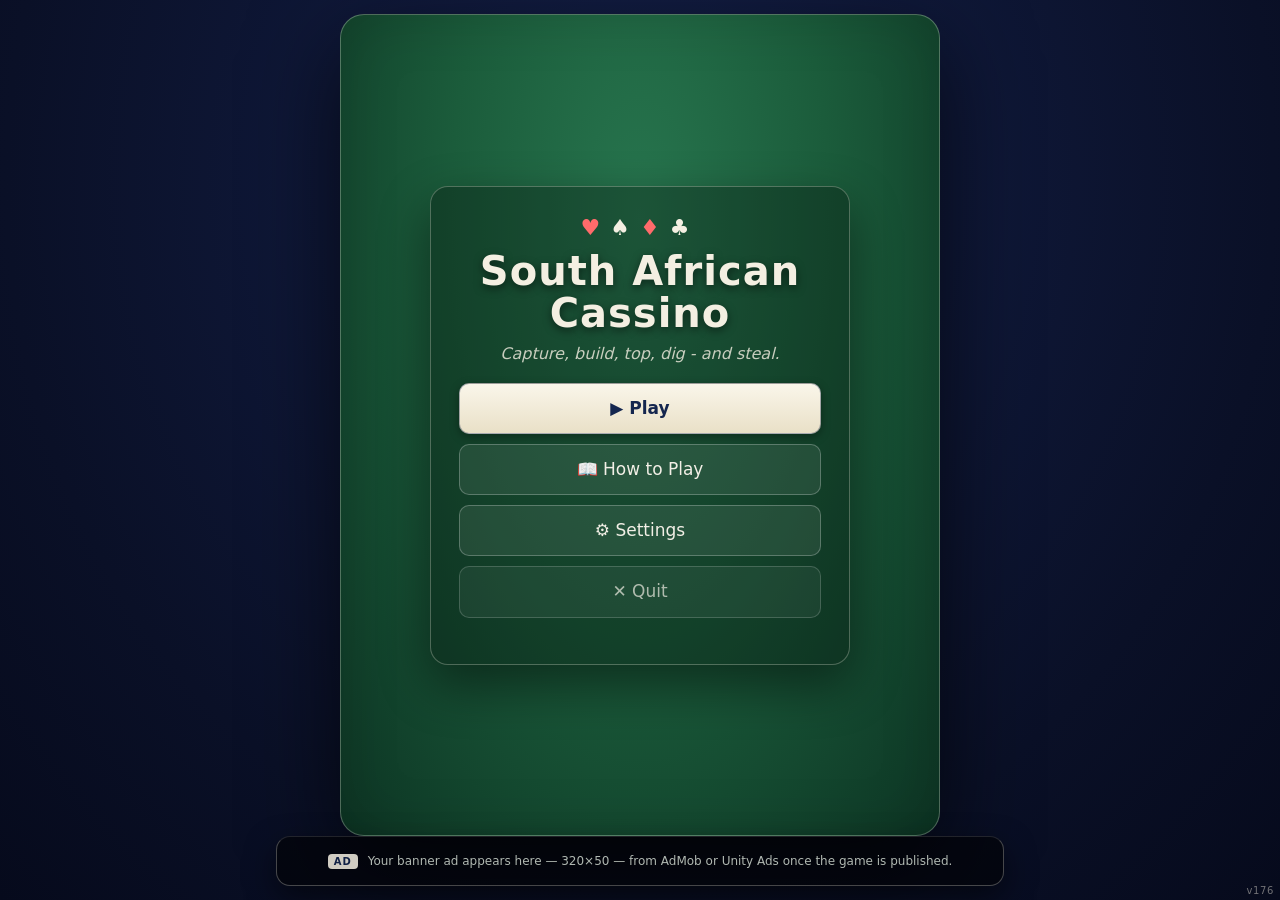
==== index.html @ ce6677c7 "v176: the grid takes its width (the owner's why answered honestly) - the grid was ALREADY horizontal" ====
<!DOCTYPE html>
<html lang="en">
<head>
<meta charset="utf-8">
<meta name="viewport" content="width=device-width, initial-scale=1, viewport-fit=cover">
<title>South African Cassino</title>
<link rel="stylesheet" href="css/style.css?v=176">
</head>
<body>

<!-- ================= MAIN MENU ================= -->
<section id="screen-menu" class="screen menu-screen">
  <div class="menu-card">
    <div class="menu-suits"><span class="red">♥</span><span>♠</span><span class="red">♦</span><span>♣</span></div>
    <h1>South African<br>Cassino</h1>
    <p class="tagline">Capture, build, top, dig - and steal.</p>
    <button id="btn-play" class="btn primary big">▶ Play</button>
    <button id="btn-how" class="btn big">📖 How to Play</button>
    <button id="btn-settings-menu" class="btn big">⚙ Settings</button>
    <button id="btn-quit" class="btn big subtle">✕ Quit</button>
    <div id="session-tally" class="session-tally"></div>
  </div>
</section>

<!-- ================= SETUP ================= -->
<section id="screen-setup" class="screen hidden setup-screen">
  <div class="menu-card">
    <h2>New game</h2>
    <h3>Game mode</h3>
    <div id="mode-row" class="choice-row">
      <button class="choice" data-mode="tutorial">Tutorial<br><small>learn with a coach</small></button>
      <button class="choice" data-mode="competitive">Competitive<br><small>you vs the AI</small></button>
    </div>
    <h3>How many players?</h3>
    <div id="player-count" class="choice-row">
      <button class="choice" data-n="2">2 players<br><small>you vs Sipho</small></button>
      <button class="choice" data-n="3">3 players<br><small>you vs Sipho &amp; Thandi</small></button>
      <button class="choice" data-n="4">4 players<br><small>pairs: you + Thandi vs Sipho + Naledi</small></button>
    </div>
    <p id="setup-preview" class="setup-preview"></p>
    <div class="btn-row">
      <button id="btn-setup-back" class="btn secondary">← Back</button>
      <button id="btn-start" class="btn primary">Deal cards</button>
    </div>
  </div>
</section>

<!-- ================= HOW TO PLAY ================= -->
<section id="screen-how" class="screen hidden how-screen">
  <div class="how-card">
    <h2>How to Play</h2>
    <p><b>The deck:</b> 40 cards — Aces count 1, number cards count face value. No Jacks, Queens or Kings.</p>
    <p><b>The goal:</b> capture cards, then win the scoring categories at the end. 11 points are in play for 2 players and for the 4-player pairs game; 7 points for 3 singles. <b>The four-hand game is always played in pairs</b> — opposite players are partners.</p>
    <p><b>The turn:</b> a turn is a series of moves and only ends when you press <b>End Turn</b>. Exactly <b>one move per turn may use a card from your hand</b> — digs, folds and scaffold foundings use no hand card and may come before or after it. You cannot end the turn before your hand card has been played.</p>
    <ul>
      <li><b>Capture</b> — take <b>one set</b> of discard-area cards whose values sum exactly to your card — or take a <b>build</b> with a card of exactly its value. A build is never part of a sum: a 7-build falls only to a 7, never to a 10 padded with table cards. The game takes exactly what you highlighted — nothing more.</li>
      <li><b>Build</b> — play a hand card onto discard-area cards and declare the total. The build registers to its owner (who must hold a card of that value) and stands in their area. No two live builds share a value, and each player holds one build (in pairs, briefly two — the second only via Shiya, and one must be captured before that turn ends).</li>
      <li><b>Top / Augment</b> — grow your own side's build without changing its value: top it with an equal card, or fold table cards in. A hand card never enters an opponent's build. Once augmented, a build's value locks forever.</li>
      <li><b>Preg</b> — raise an <b>opponent's</b> unaugmented build with a <b>hand card alone</b> (never your own build, never a partner's, never with table cards). If the new value is free the build becomes yours; if your own side already holds that value live, the enemy build folds into it and it locks; if your partner virtually owns the value, the build restarts as his.</li>
      <li><b>Scaffold</b> — found a stack from table cards alone, of a value you hold. It is <b>not</b> a build: it stands in the discard area, registered to nobody, and must be <b>captured</b> (with your held value) or <b>topped into a live build</b> before the turn ends. A base card of the value folds beneath automatically; founding with an opponent's pile top requires that base.</li>
      <li><b>Discard</b> — drop a card into the discard area. While any build is live, cards of its value may NOT be discarded — capture, top, or keep them. In the two-hand game's first round, a player with a live build cannot discard at all.</li>
      <li><b>Shiya</b> (pairs only) — when your partner captures and you hold the matching value, you may call "leave it": the captured set becomes a <b>live build registered to you</b>, standing in your build area.</li>
    </ul>
    <p><b>End of the game:</b> when the stock and all hands are empty, the last player who captured sweeps any leftover table cards. Then score:</p>
    <ul class="score-list">
      <li>Most cards — 2 pts &nbsp;·&nbsp; Most spades — 2 pts <small>(2-player / partnership games only)</small></li>
      <li>2 of Spades (“spy two”) — 1 pt &nbsp;·&nbsp; 10 of Diamonds (“mummy”) — 2 pts &nbsp;·&nbsp; each Ace — 1 pt</li>
    </ul>
    <p>Ties in a “most” category score nothing for anyone; a tied game is a shared win.</p>
    <button id="btn-how-back" class="btn secondary">← Back</button>
  </div>
</section>

<!-- ================= GAME ================= -->
<section id="screen-game" class="screen hidden game-screen">
  <div id="control-bar">
    <span id="score-box" title="points captured — you · them">0 · 0</span>
    <span id="round-label">1st Round</span>
    <button id="btn-hint" class="cbtn hidden" title="hint — watch an ad (tutorial only)">
      <svg viewBox="0 0 24 24"><path d="M12 3a6 6 0 0 1 6 6c0 2.2-1.2 3.6-2.4 4.6-.9.8-1.6 1.4-1.6 2.4h-4c0-1-.7-1.6-1.6-2.4C7.2 12.6 6 11.2 6 9a6 6 0 0 1 6-6z"/><path d="M10 19h4M10.5 21.5h3"/></svg>
    </button>
    <button id="btn-min-info" class="cbtn" title="info area — show / hide">
      <svg viewBox="0 0 24 24"><circle cx="12" cy="12" r="9"/><path d="M12 11v5"/><path d="M12 7.6v.4"/></svg>
    </button>
    <button id="btn-log" class="cbtn" title="game log">
      <svg viewBox="0 0 24 24"><path d="M6 3h12v13l-2-1.5-2 1.5-2-1.5-2 1.5-2-1.5-2 1.5z"/><path d="M9 7h6M9 10h6"/></svg>
    </button>
    <button id="btn-speed" class="cbtn" title="AI speed">
      <svg viewBox="0 0 24 24"><path d="M13 2L5 13h5l-1 9 8-11h-5z"/></svg>
    </button>
    <button id="btn-home" class="cbtn" title="main menu">
      <svg viewBox="0 0 24 24"><path d="M5 21V4a1 1 0 0 1 1-1h9a1 1 0 0 1 1 1v17"/><path d="M3 21h16"/><path d="M12 12h8M17 9l3 3-3 3"/></svg>
    </button>
  </div>
  <!-- THE FULL-HEIGHT RAILS (owner 2026-09-18): on the wide table the blue info
       panels stand outside the play area, top to bottom — Sipho's rail left,
       mine right, each carrying that player's areas at their end of the table -->
  <div id="rail-l" class="side-rail"></div>
  <div id="rail-r" class="side-rail"></div>
  <div id="opp-zone"></div>
  <div id="table-middle">
    <div id="opp-side"></div>
    <div id="discard-grid-wrap">
      <div id="table-cards"></div>
    </div>
    <div id="my-side"></div>
    <!-- floating, translucent — overlaps the discard area, never shifts layout -->
    <div id="action-panel"></div>
  </div>
  <div id="bottom-row">
    <div id="opp-corner-bl" class="hidden"></div>
    <div class="namebar me" id="my-bar"><span id="turn-text"></span><span class="nb-emblem">♠</span><span id="my-name">YOU</span><span class="nb-emblem">♠</span><span class="nb-order">1</span></div>
  </div>
  <!-- (owner 2026-09-21) THE INFO AREA — outside the ribbon, its own strip:
       the turn message and the prompts live here, folded from the top-right
       button (three-hands screen) -->
  <div id="info-strip" class="hidden"><span id="info-turn"></span><span id="info-hints"></span></div>
  <div id="my-row"><div id="my-hand"></div></div>
  <aside id="log-panel">
    <div class="log-head">
      <h3>Game log</h3>
      <button id="btn-log-close" title="close the log">✕</button>
    </div>
    <div id="log-entries"></div>
  </aside>
</section>

<!-- ================= SHIYA MODAL ================= -->
<div id="modal-shiya" class="modal hidden">
  <div class="modal-card">
    <h2>🤝 Call Shiya?</h2>
    <p id="shiya-text"></p>
    <div class="btn-row">
      <button id="btn-shiya-skip" class="btn secondary">Let it stand</button>
      <button id="btn-shiya-call" class="btn primary">Call SHIYA — leave it to me</button>
    </div>
    <div class="shiya-countdown" id="shiya-countdown"></div>
  </div>
</div>

<!-- ================= SHIYA OFFER (partner built) ================= -->
<div id="modal-shiya-offer" class="modal hidden">
  <div class="modal-card">
    <h2 id="shiya-offer-title">Shiya?</h2>
    <p id="shiya-offer-text"></p>
    <div class="btn-row">
      <button id="btn-shiya-offer-no" class="btn secondary">Not now</button>
      <button id="btn-shiya-offer-yes" class="btn primary">Call SHIYA</button>
    </div>
  </div>
</div>

<!-- ================= ALERT (legality notices / special cases) ================= -->
<div id="modal-alert" class="modal hidden">
  <div class="modal-card">
    <h2 id="alert-title"></h2>
    <p id="alert-text"></p>
    <div class="btn-row">
      <button id="btn-alert-ok" class="btn primary">OK</button>
    </div>
  </div>
</div>

<!-- ================= RESULTS MODAL ================= -->
<div id="modal-results" class="modal hidden">
  <div class="modal-card results-sheet">
    <div id="results-body"></div>
    <div class="sheet-actions">
      <button id="btn-results-menu" class="btn secondary">Main menu</button>
      <button id="btn-again" class="btn primary">Play again &rarr;</button>
    </div>
  </div>
</div>

<!-- ================= SETTINGS MODAL ================= -->
<div id="modal-settings" class="modal hidden">
  <div class="modal-card">
    <h2>Settings</h2>
    <div class="settings-grid">
      <button id="snd-toggle" class="btn default">Sound: ON</button>
      <button id="confirm-toggle" class="btn default">Moves: Direct (tap to play)</button>
      <label>AI speed
        <select id="speed-select">
          <option value="400">Fast</option>
          <option value="900" selected>Normal</option>
          <option value="1600">Relaxed</option>
        </select>
      </label>
      <button id="btn-remove-ads" class="btn accent">Remove ads — $2.99 (one-time)</button>
      <button id="btn-reset-session" class="btn subtle">Reset session tally</button>
    </div>
    <div class="my-sounds-row">
      <div class="my-sounds-label">My table voice (✓ = your recording plays):</div>
      <div id="my-sounds" class="my-sounds-list"></div>
      <div class="voice-port-row">
        <button id="btn-voice-save" class="btn subtle">Save my sounds to a file</button>
        <button id="btn-voice-load" class="btn subtle">Load my sounds from a file</button>
        <input type="file" id="voice-file" accept=".json,application/json" hidden>
      </div>
    </div>
    <div class="btn-row">
      <button id="btn-settings-close" class="btn primary">Done</button>
    </div>
  </div>
</div>

<!-- ================= BANNER AD ================= -->
<div id="banner-ad"><div id="banner-ad-slot"></div></div>

<div id="toast"></div>

<script>
/* Surface any script error on screen instead of failing silently. */
window.addEventListener('error', function (e) {
  var t = document.getElementById('toast');
  if (t) {
    t.textContent = '⚠ ' + (e.message || 'script error') + ' @ ' +
      (e.filename || '').split('/').pop() + ':' + e.lineno;
    t.classList.add('show');
  }
  document.title = 'ERR: ' + (e.message || 'script error');
  window.__LAST_ERROR__ = { message: e.message, filename: e.filename, lineno: e.lineno, stack: e.error && e.error.stack };
});
window.addEventListener('unhandledrejection', function (e) {
  var t = document.getElementById('toast');
  if (t) { t.textContent = '⚠ ' + ((e.reason && e.reason.message) || 'async error'); t.classList.add('show'); }
  document.title = 'ERR: ' + ((e.reason && e.reason.message) || 'async rejection');
});
</script>

<script src="js/cards.js?v=176"></script>
<script src="js/rules.js?v=176"></script>
<script src="js/ai.js?v=176"></script>
<script src="js/ads.js?v=176"></script>
<script src="js/audio.js?v=176"></script>
<script src="js/ui.js?v=176"></script>
<script>UI.init();</script>
</body>
</html>
---- css/style.css ----
/* style.css — portrait "phone table" layout, real-deck cards, green felt.
   TWO-HAND game: the approved mockup layout — full-width player bars,
   fanned hands at the screen edges, area slots exactly card-sized beside
   message zones, a 4-column discard grid, the ad strip at the foot.
   Palette: the Motorcycle card back — navy surfaces, ivory text and
   keylines, royal blue for the active player's banner.
   THREE/FOUR hands keep the corner layouts until their redesign. */

:root {
  --card-w: 76px;      /* overwritten by the fit-to-hand computation at deal time */
  --card-w-sm: calc(var(--card-w) * 0.62);
  --col: 600px;        /* portrait column width — cards size themselves to fit */
  --felt: radial-gradient(ellipse at 50% 25%, #27754e 0%, #1b5c3b 45%, #0d3524 100%);
  --frame-line: rgba(244,239,226,.28);
  --ivory: #f4efe2; --ivory-dim: rgba(244,239,226,.4);
  --navy: #0d1d44; --royal: #21489e; --royal-deep: #16357c;
}

* { box-sizing: border-box; margin: 0; padding: 0; -webkit-tap-highlight-color: transparent; }
html, body { height: 100%; }
body {
  font-family: "Segoe UI", system-ui, -apple-system, Roboto, sans-serif;
  color: var(--ivory);
  background: radial-gradient(ellipse at 50% 20%, #14204a 0%, #0a1027 70%, #060a1c 100%);
  min-height: 100dvh;
  display: flex; flex-direction: column; align-items: center;
  overflow: hidden;
}
.hidden { display: none !important; }
button { font-family: inherit; cursor: pointer; }
small { opacity: .75; }

/* ============ portrait column ============ */
.screen {
  width: 100%; max-width: var(--col);
  flex: 1; display: flex; flex-direction: column;
}
/* the game screen always carries the felt — the body behind is navy */
#screen-game { background: var(--felt); }
.menu-screen, .setup-screen, .how-screen {
  align-items: center; justify-content: center;
  padding: 16px; overflow-y: auto;
}
/* phone frame on wide screens */
@media (min-width: 640px) {
  body { padding: 14px 0; }
  .screen {
    border-radius: 24px;
    border: 1px solid var(--frame-line);
    background: var(--felt);
    box-shadow: 0 30px 90px rgba(0,0,0,.65), inset 0 0 60px rgba(0,0,0,.15);
    max-height: calc(100dvh - 28px);
  }
  #banner-ad {
    border-radius: 14px; border: 1px solid var(--frame-line);
    /* the standard 728 leaderboard (owner 2026-09-18): the wide table's area
       follows the ad's width — the bigger banner gives the cards their room */
    max-width: 728px;
    box-shadow: 0 12px 30px rgba(0,0,0,.5);
  }
}

/* ============ buttons ============ */
.btn {
  border: 1px solid rgba(255,255,255,.25);
  background: rgba(255,255,255,.08);
  color: #f2efe6;
  padding: 10px 16px; border-radius: 10px;
  font-size: 15px; line-height: 1.25;
  transition: transform .08s ease, background .15s ease, box-shadow .15s ease;
  text-align: center;
}
.btn:hover { background: rgba(255,255,255,.16); }
.btn:active { transform: scale(.97); }
.btn.primary {
  background: linear-gradient(180deg, #faf6ea, #e9e0c7);
  border-color: rgba(13,29,68,.35); color: #14264f; font-weight: 700;
  box-shadow: 0 3px 10px rgba(0,0,0,.35);
}
.btn.primary:hover { background: linear-gradient(180deg, #fffdf4, #efe8d2); }
.btn.danger { background: rgba(160, 40, 40, .45); border-color: rgba(255,120,120,.5); }
.btn.accent { background: rgba(33,72,158,.28); border-color: rgba(244,239,226,.55); }
.btn.secondary { background: transparent; }
.btn.subtle { opacity: .7; }
.btn.small { padding: 6px 10px; font-size: 12px; border-radius: 8px; font-weight: 800; }

/* my table voice — the personal recordings status in Settings */
.my-sounds-row { margin-top: 12px; padding-top: 10px; border-top: 1px solid rgba(244,239,226,.2); }
.my-sounds-label { font-size: 11px; opacity: .7; margin-bottom: 6px; }
.my-sounds-list { display: flex; flex-wrap: wrap; gap: 5px; }
.my-sounds-list span { font-size: 11px; padding: 3px 8px; border-radius: 8px;
  background: rgba(255,255,255,.07); color: #f4efe2; }
.my-sounds-list span.snd-mine { background: rgba(60,180,100,.22); color: #9fe8b5; font-weight: 700; }
.my-sounds-list span.snd-ship { opacity: .55; }
/* the voice bridge: SAVE the recordings to a file on one device, LOAD them
   on the other — the two screens then speak with the same voice */
.voice-port-row { display: flex; gap: 8px; margin-top: 8px; }
.voice-port-row .btn { flex: 1; padding: 9px 6px; font-size: .78rem; }
.btn.big { font-size: 17px; padding: 14px 18px; width: 100%; }
.btn.hint-chip {
  background: rgba(244,239,226,.12); border-color: var(--ivory); color: var(--ivory);
  font-size: 14px; text-align: left;
}
.btn-row { display: flex; gap: 10px; margin-top: 18px; }
.btn-row .btn { flex: 1; }

/* ============ menu / setup / how ============ */
.menu-card {
  width: min(420px, 94vw);
  background: rgba(0,0,0,.28);
  border: 1px solid var(--frame-line);
  border-radius: 18px; padding: 28px;
  display: flex; flex-direction: column; gap: 10px;
  box-shadow: 0 20px 50px rgba(0,0,0,.45);
  text-align: center;
}
.menu-suits { font-size: 22px; letter-spacing: 10px; }
.menu-suits .red { color: #ff6b6b; }
.menu-card h1 { font-size: clamp(28px, 7vw, 40px); line-height: 1.05; letter-spacing: 1px; text-shadow: 0 3px 8px rgba(0,0,0,.5); }
.tagline { opacity: .8; margin-bottom: 10px; font-style: italic; }
.session-tally { margin-top: 8px; font-size: 13px; opacity: .75; }

.setup-screen h3 { margin: 8px 0; font-size: 15px; opacity: .85; }
.choice-row { display: flex; gap: 8px; }
.choice-row .choice {
  flex: 1; padding: 12px 8px; border-radius: 12px;
  background: rgba(255,255,255,.06); border: 2px solid rgba(255,255,255,.15);
  color: inherit; font-size: 15px; line-height: 1.3;
}
.choice-row .choice small { display: block; font-size: 11.5px; }
.choice-row .choice.on {
  border-color: var(--ivory); background: rgba(33,72,158,.3);
  box-shadow: 0 0 0 3px rgba(33,72,158,.25);
}
.setup-preview { margin-top: 14px; font-size: 14px; opacity: .85; line-height: 1.45; }

.how-card {
  width: min(680px, 94vw); background: rgba(0,0,0,.28);
  border: 1px solid var(--frame-line); border-radius: 18px;
  padding: 24px; line-height: 1.55; overflow-y: auto;
  box-shadow: 0 20px 50px rgba(0,0,0,.45);
}
.how-card h2 { margin-bottom: 10px; }
.how-card p { margin: 10px 0; }
.how-card ul { margin: 6px 0 6px 22px; }
.how-card li { margin: 6px 0; }
.score-list li { list-style: none; margin-left: -18px; }

/* ============ cards ============ */
/* The card is its own size container, so corner + pip text scales with the
   card in cqw units (1cqw = 1% of card width) whatever size it renders at. */
.card {
  position: relative; width: var(--card-w); aspect-ratio: 5 / 7;
  container-type: inline-size;
  background: linear-gradient(160deg, #faf6ea 0%, #efe6cf 100%);
  border-radius: 0; color: #16181d;   /* proper rectangles (owner's ruling) */
  box-shadow: 0 2px 7px rgba(0,0,0,.4), inset 0 0 0 1px rgba(0,0,0,.1), inset 0 0 0 3px rgba(13,29,68,.14);
  font-family: Georgia, "Times New Roman", serif;
  user-select: none; flex: 0 0 auto;
  transition: transform .15s ease, box-shadow .15s ease, opacity .15s ease, filter .15s;
}
.card.red { color: #c2232a; }
.card .corner {
  position: absolute; font-size: 15px; font-size: 20cqw; font-weight: 700;   /* numbering a quarter larger (owner's ask) */
  line-height: 1.02; text-align: center;
  display: flex; flex-direction: column; align-items: center;
}
.card .corner .s { font-size: .82em; }
.card .corner.tl { top: 4cqw; left: 4cqw; }
.card .corner.br { bottom: 4cqw; right: 4cqw; transform: rotate(180deg); }
.card .pips { position: absolute; inset: 10% 20%; }
.card .pip {
  position: absolute; transform: translate(-50%, -50%);
  font-size: 19cqw; line-height: 1;
}
.card .pip.flip { transform: translate(-50%, -50%) rotate(180deg); }
.card .pip.ace { font-size: 42cqw; }
.card.small { width: var(--card-w-sm); }
.card.back {
  border: 2px solid #f4efe2;
  background:
    repeating-linear-gradient(45deg, rgba(244,239,226,.17) 0 1px, transparent 1px 5.5px),
    repeating-linear-gradient(-45deg, rgba(244,239,226,.17) 0 1px, transparent 1px 5.5px),
    linear-gradient(180deg, #21489e, #16357c);
  box-shadow: 0 2px 7px rgba(0,0,0,.45), inset 0 0 0 2px #16357c, inset 0 0 0 3.5px #f4efe2, inset 0 0 0 9px #16357c;
}
/* the central medallion: line-art motorcycle, wings, wordmark (injected by ui.js) */
.card.back .embl {
  position: absolute; inset: 15% 9% 12%;
  background: rgba(13,29,68,.88);
  border: 1.2px solid rgba(244,239,226,.85); border-radius: 9px;
  box-shadow: inset 0 0 0 3px rgba(13,29,68,.88), inset 0 0 0 4px rgba(244,239,226,.5);
  display: flex; align-items: center; justify-content: center;
}
.card.back .embl svg { width: 92%; height: auto; display: block; }
.card.dim { opacity: .45; filter: saturate(.6); }
.card.selected { transform: translateY(-14px) scale(1.06); box-shadow: 0 0 0 3px var(--ivory), 0 8px 18px rgba(0,0,0,.45); }
.card.highlight { box-shadow: 0 0 0 3px rgba(244,239,226,.9), 0 3px 10px rgba(0,0,0,.4); }
.card.preview { transform: translateY(-8px); box-shadow: 0 0 0 3px #7fd4ff, 0 6px 14px rgba(0,0,0,.4); }
/* low graphics: transitions trimmed to a short transform only */
.card { transition: transform .12s ease; }
@keyframes pop-in { from { transform: scale(1.25); opacity: .4; } to { transform: scale(1); opacity: 1; } }
.area-box.highlight { border-color: var(--ivory); }

/* ============ game screen (600×800 canvas · Ivory & Gold) ============ */
.game-screen { padding: 0; gap: 0; overflow: hidden; }

/* --- control bar (top) --- */
#control-bar {
  display: flex; align-items: center; gap: 8px;
  background: rgba(10,16,42,.92); padding: 6px 10px;
  border-bottom: 1px solid rgba(244,239,226,.35);
  flex: 0 0 auto;
}
#score-box {
  background: radial-gradient(circle at 35% 30%, #fbf8ee, #efe8d2 70%, #ddd2b2);
  color: #14264f; font-weight: 800; font-size: 13.5px;
  border: 1.5px solid rgba(13,29,68,.45); border-radius: 999px;
  padding: 4px 13px; min-width: 58px; text-align: center; box-shadow: 0 1px 4px rgba(0,0,0,.45);
}
#round-label { flex: 1; font-size: 13px; color: var(--ivory); letter-spacing: 1.5px; text-transform: uppercase; font-weight: 700; }
.cbtn {
  width: 34px; height: 34px; display: flex; align-items: center; justify-content: center;
  background: rgba(244,239,226,.07); border: 1px solid var(--ivory-dim);
  border-radius: 8px; color: var(--ivory); cursor: pointer;
  transition: background .15s ease, transform .08s ease;
}
.cbtn:hover { background: rgba(244,239,226,.2); }
.cbtn:active { transform: scale(.94); }
.cbtn svg { width: 17px; height: 17px; fill: none; stroke: currentColor; stroke-width: 2.1; stroke-linecap: round; stroke-linejoin: round; }

/* --- opponent zone --- */
#opp-zone { display: flex; flex-direction: column; gap: 4px; padding: 8px 12px 2px; }
#opp-fan {
  display: flex; justify-content: center; align-items: center;
  min-height: calc(var(--card-w) * 1.4);
}
#opp-fan .card { margin-left: calc(var(--card-w) * -0.6667); }
#opp-fan .card:first-child { margin-left: 0; }

/* --- name banners: navy; ROYAL BLUE while it is that player's turn --- */
.namebar {
  position: relative;
  display: flex; justify-content: center; align-items: center; gap: 7px;
  background: linear-gradient(180deg, rgba(16,26,58,.94), rgba(9,15,38,.94));
  border-radius: 10px; padding: 6px 14px;
  font-family: 'Segoe UI', system-ui, sans-serif;
  font-size: 12px; font-weight: 800; letter-spacing: 2.5px; text-transform: uppercase;
  border: 1px solid rgba(244,239,226,.35);
  transition: background .25s ease;
}
.nb-emblem { color: var(--ivory); font-size: 10px; opacity: .9; }
.namebar small { font-weight: 400; letter-spacing: .5px; text-transform: none; opacity: .75; }
.namebar.active {
  background: linear-gradient(180deg, #2a54b0, #16357c);
  border-color: rgba(244,239,226,.5);
  box-shadow: inset 0 0 0 1.5px rgba(244,239,226,.4);
}
.namebar.stealable { box-shadow: 0 0 0 2px rgba(255,150,150,.9); }
#turn-text {
  position: absolute; right: 10px; top: 50%; transform: translateY(-50%);
  font-size: 11.5px; font-weight: 600; letter-spacing: .3px; text-transform: none; opacity: .85;
}

/* --- player areas: capture pile + build boxes, card-sized, unlabeled --- */
.area-row { display: flex; align-items: flex-end; gap: 8px; }
.opp-areas { justify-content: flex-start; padding: 3px 0 2px; }
.area-box {
  position: relative;
  display: flex; align-items: center; justify-content: center;
  width: calc(var(--card-w) + 12px);
  min-height: calc(var(--card-w) * 1.4 + 12px);
  border: 1.5px dashed rgba(244,239,226,.3); border-radius: 0; padding: 5px;
  background: rgba(0,0,0,.16);
}
.area-box.has-build { border-style: solid; border-color: rgba(244,239,226,.75); background: rgba(0,0,0,.28); }
.area-box.preview { border-color: #7fd4ff; box-shadow: 0 0 10px rgba(127,212,255,.3); }
.area-box.highlight { border-color: var(--ivory); }   /* low graphics: no pop animation */
.bz-cards { display: flex; align-items: flex-end; }
.bz-cards .card { margin-left: calc(var(--card-w) * -0.55); position: relative; }
.bz-cards .card:first-child { margin-left: 0; }
.build-val {
  position: absolute; top: -8px; right: -8px; z-index: 2;
  width: 23px; height: 23px; border-radius: 50%;
  background: linear-gradient(180deg, #fbf8ee, #ddd2b2);
  color: #14264f; font-size: 13px; font-weight: 800;
  display: flex; align-items: center; justify-content: center;
  border: 1.5px solid rgba(13,29,68,.45);
  box-shadow: 0 1px 4px rgba(0,0,0,.5); font-family: 'Segoe UI', sans-serif;
}
.build-lock { position: absolute; bottom: -7px; right: -7px; z-index: 2; font-size: 12px; }
.pile-top { display: flex; align-items: flex-end; gap: 5px; }
.pile-count { font-size: 12px; opacity: .85; padding-bottom: 3px; }
/* tutorial pile statistics — an ivory tag overlaying the slot's foot */
.pile-stats {
  position: absolute; left: 0; right: 0; bottom: 2px; z-index: 3;
  width: 100%; text-align: center; pointer-events: none;
  font-size: 9px; font-weight: 600; color: var(--ivory);
  background: rgba(9,15,38,.78); border-radius: 4px; padding: 1px 0;
  font-family: 'Segoe UI', sans-serif; letter-spacing: .3px;
}

/* --- middle band: discard grid flanked by the players area columns --- */
#table-middle {
  flex: 1; display: flex; align-items: stretch; justify-content: center; gap: 8px;
  padding: 6px 10px; min-height: 90px;
}
#opp-side, #my-side {
  display: flex; flex-direction: column; justify-content: center; align-items: center; gap: 8px;
  width: calc(var(--card-w) + 24px); flex: 0 0 auto;
}
.area-row.vertical { flex-direction: column; align-items: stretch; gap: 8px; flex: 1; justify-content: space-evenly; }
.area-row.vertical .area-box { flex: 1; }
.area-row.vertical.active .area-box { border-color: rgba(244,239,226,.8); }

/* --- discard area: shaded cell grid, no label --- */
#discard-grid-wrap {
  display: flex; flex-direction: column; align-items: center; justify-content: center;
  overflow: hidden;
}
#table-cards {
  display: grid; grid-template-columns: repeat(3, var(--card-w)); gap: 7px;
  justify-content: center;
}
.grid-cell {
  width: var(--card-w); aspect-ratio: 5 / 7;
  border: 1.5px solid rgba(244,239,226,.16); border-radius: 0;   /* cards and their slots share the rectangle */
  background: rgba(0,0,0,.09);
}

.plates-row { display: flex; justify-content: space-between; gap: 10px; padding: 8px 12px 2px; }
.plates-row .namebar { max-width: 46%; }
.nb-order {
  min-width: 21px; height: 21px; padding: 0 4px; margin-left: 4px;
  display: inline-flex; align-items: center; justify-content: center;
  background: linear-gradient(180deg, #fbf8ee, #ddd2b2); color: #14264f;
  border: 1.5px solid rgba(13,29,68,.45); border-radius: 999px;
  font-family: 'Segoe UI', sans-serif; font-size: 11.5px; font-weight: 800;
}
.area-row.vertical.keep-top { justify-content: flex-start; }
.area-row.vertical.keep-top .area-box { flex: 0 0 auto; }
.area-row.vertical.keep-bottom { justify-content: flex-end; margin-top: auto; }
.area-row.vertical.keep-bottom .area-box { flex: 0 0 auto; }

/* --- action strip: a floating pill over the discard area — the board
       beneath stays visible and the layout never shifts. Low graphics:
       no blur, no glow — flat colour only (kind to low-end phones) --- */
#table-middle { position: relative; }
#action-panel {
  position: absolute; left: 50%; bottom: 6px; transform: translateX(-50%);
  display: flex; flex-wrap: wrap; gap: 7px; justify-content: center; align-items: center;
  max-width: 96%; padding: 6px 12px; margin: 0; min-height: 0;
  background: rgba(9,15,38,.85); border: 1px solid rgba(244,239,226,.4); border-radius: 14px;
  pointer-events: none; z-index: 20;
}
#action-panel:empty { display: none; }
#action-panel .btn, #action-panel .panel-hint { pointer-events: auto; }
.panel-hint { font-size: 13.5px; opacity: .92; padding: 5px 4px; }
.panel-hint.coach { font-style: italic; color: var(--ivory); }
.panel-hint.rule-note { color: var(--ivory); font-style: italic; }
#action-panel .btn { max-width: 100%; font-size: 13.5px; padding: 8px 12px; }

/* the live confirmation strip: words only */
.confirm-head {
  font-family: 'Segoe UI', system-ui, sans-serif; font-size: 16.5px; font-weight: 800; color: var(--ivory);
  letter-spacing: .5px; padding: 2px 4px;
}
.confirm-row { display: flex; gap: 7px; align-items: center; }

/* the neglect claim (owner's law 2026-09-18): a quiet amber entry among the
   choices — never an alert, it waits to be tapped */
.btn.claim-btn {
  background: rgba(176, 122, 28, .32);
  border-color: rgba(240, 200, 120, .55);
}
.btn.claim-btn:hover { background: rgba(196, 144, 44, .45); }
#bar-acts.multi { flex-wrap: wrap; justify-content: flex-end; }
#bar-acts .btn.claim-btn { color: #f7e3b2; }

/* --- my areas (right) + my bar + overlapping hand --- */
#my-areas {
  display: flex; justify-content: flex-end; align-items: flex-end; gap: 8px;
  padding: 4px 12px 2px;
}
.shiya-chip {
  display: flex; align-items: center; gap: 6px;
  font-size: 12px; color: var(--ivory); cursor: pointer;
  background: rgba(33,72,158,.25); border: 1px solid rgba(244,239,226,.5);
  padding: 5px 10px; border-radius: 16px; margin-right: auto;
}
.shiya-chip input { accent-color: #2a54b0; }
#my-areas .area-row { justify-content: flex-end; }

#my-row {
  display: flex; align-items: flex-end;
  padding: 10px 12px 10px; background: rgba(9,15,38,.5);
  border-top: 1px solid rgba(244,239,226,.2);
  border-radius: 0 0 24px 24px;
}
#my-hand {
  display: flex; align-items: flex-end; justify-content: center; flex: 1;
  flex-wrap: nowrap; overflow: visible; padding: 6px 0 0;
  min-height: calc(var(--card-w) * 1.4 + 16px);
}
#my-hand .card { margin-left: calc(var(--card-w) * -0.6667); }
#my-hand .card:first-child { margin-left: 0; }
.card.in-hand { cursor: pointer; }
/* the lift exists only while the turn is LIVE — on touch screens a tap fires
   a sticky hover, and a liftable card reads as selectable during the
   opponent's turn (owner's ruling: nothing selectable before your ribbon lights) */
#screen-game.turn-live .card.in-hand:hover { transform: translateY(-10px); z-index: 30; }
.card.in-hand.selected { transform: translateY(-16px) scale(1.05); z-index: 31; }
.card.in-hand.dim { opacity: .55; }

/* --- three hands: horizontal areas under the banners, pile at the far edge --- */
.opp-corner.left { align-items: flex-start; }
.opp-corner.right { align-items: flex-end; }
.opp-corner .area-row { padding-top: 3px; }
.area-row.mirror { flex-direction: row-reverse; }
.area-row.active .area-box { border-color: rgba(244,239,226,.8); }
#table-cards.cols-4 { grid-template-columns: repeat(4, var(--card-w)); }

/* --- four hands: four corners, anticlockwise (Thandi TL · Sipho TR · Naledi BL · me BR) --- */
.corner-row { display: flex; gap: 10px; padding: 8px 12px 2px; }
#opp-zone.mode-4 { padding: 0; }
.opp-corner {
  flex: 1; display: flex; flex-direction: column; align-items: center; gap: 4px; min-width: 0;
}
.opp-corner .namebar { max-width: 100%; }
.opp-corner.partner .namebar { border-color: rgba(244,239,226,.9); }

/* bottom strip: Naledi's plate + mini fan left, my name bar right */
#bottom-row { display: flex; align-items: center; gap: 10px; padding: 2px 12px 0; }
#bottom-row #my-bar { flex: 1; }
#opp-corner-bl { flex: 0 0 auto; }
.bl-block { display: flex; align-items: center; gap: 8px; }
.bl-block .namebar { padding: 4px 10px; font-size: 12px; letter-spacing: 2px; gap: 7px; }

/* corner triangles frame the discard grid: pile on the corner, builds along the edges */
#table-middle.mode-4 > #opp-side,
#table-middle.mode-4 > #my-side { width: auto; flex: 0 0 auto; }
.band { display: flex; flex-direction: column; justify-content: space-between; align-items: center; gap: 8px; height: 100%; }
.trio {
  display: grid;
  grid-template-columns: repeat(2, minmax(0, 1fr));
  grid-template-rows: repeat(2, auto);
  gap: 5px;
}
.trio.active .area-box { border-color: rgba(244,239,226,.8); }
.trio.stealable .pile-box { box-shadow: 0 0 0 2px rgba(255,150,150,.9); }
/* the trios use small cards so two bands + the grid fit side by side */
.mode-4 .area-box { --card-w: var(--area-card, 48px); padding: 4px; border-radius: 0; }
.mode-4 .area-box .build-val { width: 19px; height: 19px; font-size: 11px; top: -7px; right: -7px; }
.mode-4 .area-box .build-lock { font-size: 10px; }
.mode-4 .area-box .pile-count { font-size: 10.5px; }
.band .shiya-chip { margin: 0 auto; }

/* --- select-then-confirm play: highlights + droppable slots --- */
#table-cards .card { cursor: pointer; }
/* a selected table card stays dead-centre in its slot — only the ivory ring
   marks it, never a positional shift */
.card.sel-table {
  box-shadow: 0 0 0 4px rgba(244,239,226,.95), 0 3px 10px rgba(0,0,0,.4);
}
/* ---------------- the dealing ceremony ---------------- */
/* the deck of face-down cards at the table's middle while the hand is dealt */
#table-middle { position: relative; }
#deal-deck {
  position: absolute; left: 50%; top: 38%; z-index: 40;
  pointer-events: none;
}
#deal-deck .card {
  position: absolute;
  transform: translate(calc(-50% + var(--i) * 1.5px), calc(-50% - var(--i) * 1.2px));
}
/* a card sliding out of the deck into the hand, face down */
.card.deal-in { animation: dealIn .3s ease-out both; }
@keyframes dealIn {
  from { transform: translateY(-32vh) rotate(5deg) scale(.94); opacity: 0; }
  to   { transform: none; opacity: 1; }
}
/* THE TWO-HANDS CEREMONY (owner 2026-09-19): each dealt card is a flyer
   launched from the deck to its landing back (my hand or his fan); the
   backs wait invisible until their card arrives, then settle in. The deck
   itself flies out to the second player's edge (round one) and back in
   from it (round two) — inline transforms drive those flights */
#screen-game { position: relative; }
.card.deal-wait { opacity: 0; }
.card.deal-land { animation: dealLand .22s ease-out both; }
@keyframes dealLand {
  from { opacity: 0; transform: scale(1.1); }
  to   { opacity: 1; transform: none; }
}
.deal-fly {
  position: absolute; z-index: 60; pointer-events: none;
  transition: transform .38s cubic-bezier(.25,.7,.3,1); will-change: transform;
}
/* the turn: the hand flips face up, one card after another */
.card.flip-in { animation: flipIn .24s ease-out both; }
@keyframes flipIn {
  from { transform: rotateY(88deg); }
  to   { transform: none; }
}
/* the correction window: a just-discarded card still live in its slot —
   quietly marked, tappable, waiting to be used (owner's law 2026-09-12) */
.card.correctable {
  box-shadow: 0 0 0 3px rgba(255, 214, 130, .85), 0 3px 10px rgba(0,0,0,.4);
}
.card.correctable.selected {
  transform: translateY(-14px) scale(1.06);
  box-shadow: 0 0 0 3px rgba(255, 214, 130, 1), 0 8px 18px rgba(0,0,0,.45);
}
.build-box.selected, .pile-box.selected {
  border-color: var(--ivory);
  box-shadow: 0 0 0 2px rgba(244,239,226,.7);
}
/* ---------------- the motion layer ---------------- */
/* the corridor the flying cards travel through — above the board,
   never catching a tap */
#fly-layer { position: fixed; inset: 0; pointer-events: none; z-index: 95; }
#fly-layer .card { transition: none; }
/* the version marker — tiny, cornered, on every screen */
#ver-badge {
  position: fixed; right: 6px; bottom: 4px; z-index: 70;
  font-size: 10px; letter-spacing: .06em; opacity: .45;
  pointer-events: none; color: var(--ivory);
}
/* ---------------- the results sheet: the versus ledger ---------------- */
/* one side left, the other right, the category names down the middle —
   every line reads as yours vs theirs; gold marks who earned the row */
#modal-results { align-items: stretch; justify-content: stretch; padding: 0; }
#modal-results .modal-card.results-sheet {
  display: flex; flex-direction: column;
  width: 100%; max-width: 520px;
  height: 100vh; height: 100dvh; max-height: 100dvh;
  margin: 0; padding: 0; border-radius: 0; overflow: hidden;
  animation: sheetUp .3s ease-out;
}
@keyframes sheetUp { from { transform: translateY(6%); opacity: .4; } to { transform: none; opacity: 1; } }
#results-body { flex: 1; overflow-y: auto; padding: 12px 14px 4px; }
.sheet-actions {
  display: flex; gap: 10px; padding: 9px 14px calc(9px + env(safe-area-inset-bottom));
  border-top: 1px solid rgba(244,239,226,.14); background: rgba(10,16,30,.55);
}
.sheet-actions .btn { flex: 1; padding: 11px 8px; font-size: .95rem; }
.verdict { text-align: center; padding: 0 0 10px; }
.verdict-title {
  font-size: clamp(1.2rem, 5.5vw, 1.6rem); font-weight: 700;
  letter-spacing: .12em; text-transform: uppercase;
}
.verdict.win .verdict-title { color: #ffd682; }
.verdict.lose .verdict-title { color: #9fb0cc; }
.verdict.tie .verdict-title { color: var(--ivory); }
.verdict-score {
  font-size: clamp(1.9rem, 9.5vw, 2.6rem); font-weight: 800;
  line-height: 1; color: var(--ivory);
}
.verdict-score small { font-size: .55em; opacity: .6; padding: 0 .12em; }
.verdict-session { margin-top: 3px; font-size: .78rem; opacity: .72; }
.versus {
  border: 1px solid rgba(244,239,226,.16); border-radius: 10px;
  padding: 6px 10px 8px; background: rgba(244,239,226,.04);
}
.vs-head {
  display: grid; grid-template-columns: 1fr auto 1fr; align-items: center;
  gap: 6px; padding: 4px 0 8px; border-bottom: 1px solid rgba(244,239,226,.18);
}
.vs-side { text-align: center; min-width: 0; }
/* COLOUR-CODED RESULTS (owner 2026-09-18): my side blue, his crimson — the
   head badges and the table's columns carry their side, on every screen */
.vs-side.vs-me {
  background: linear-gradient(180deg, rgba(42,84,176,.38), rgba(16,26,58,.38));
  border: 1px solid rgba(58,102,196,.55);
  border-radius: 10px; padding: 5px 8px;
}
.vs-side.vs-opp {
  background: linear-gradient(180deg, rgba(156,37,41,.34), rgba(87,14,18,.38));
  border: 1px solid rgba(176,42,47,.55);
  border-radius: 10px; padding: 5px 8px;
}
.vs-table td.col-me { background: rgba(16,26,58,.26); }
.vs-table td.col-opp { background: rgba(87,14,18,.22); }
.vs-table tr.total td.col-me { background: rgba(16,26,58,.42); }
.vs-table tr.total td.col-opp { background: rgba(87,14,18,.36); }
/* (owner 2026-09-19, refined same day) THE LANDSCAPE RESULTS (PC): the
   ledger's FORMAT NEVER CHANGES — only the card sheds its 520px phone cap
   on the wide felt, so the same classic sheet reads wide, not tall */
#modal-results .modal-card.results-sheet.land-sheet { width: min(92vw, 860px); max-width: none; }
.vs-side:not(.winner) { opacity: .78; }
.vs-name {
  display: block; font-size: .88rem; font-weight: 700;
  letter-spacing: .04em; text-transform: uppercase;
  white-space: nowrap; overflow: hidden; text-overflow: ellipsis;
}
.vs-side.winner .vs-name, .vs-side.winner .vs-total { color: #ffd682; }
.vs-total { font-size: 1.7rem; font-weight: 800; line-height: 1.1; color: var(--ivory); }
.vs-mid {
  font-size: .72rem; font-weight: 700; opacity: .5;
  text-transform: uppercase; letter-spacing: .1em;
}
/* one true table (owner-approved preview 2026-09-15): shared columns,
   straight lines, centred text */
table.vs-table {
  width: 100%; border-collapse: collapse;
  background: rgba(244,239,226,.04);
  border: 1px solid rgba(244,239,226,.22);
}
table.vs-table td, table.vs-table th {
  text-align: center; padding: 3px 10px;
  border: 1px solid rgba(244,239,226,.14); white-space: nowrap;
}
.t-pts { font-size: 1.02rem; font-weight: 800; }
.t-pts.win { color: #ffd682; }
.t-val { font-size: 1.12rem; font-weight: 800; color: var(--ivory); }
.t-lab {
  font-size: .84rem; font-weight: 700; opacity: .85;
  text-transform: uppercase; letter-spacing: .05em;
}
table.vs-table tr.total td, table.vs-table tr.total th {
  border-top: 2px solid rgba(244,239,226,.3);
  background: rgba(244,239,226,.05);
}
.t-pts.tot { font-size: 1.4rem; }
/* three hands: the row headers lead on the left, then value+points per player */
.versus.three .vs-head { grid-template-columns: minmax(5.6em, auto) repeat(3, 1fr); }
details.score-law { margin: 10px 2px 4px; font-size: .8rem; }
details.score-law summary { cursor: pointer; color: var(--ivory); }
details.score-law p { margin: 8px 0 0; line-height: 1.45; opacity: .85; }
/* short viewports: the ledger compresses further rather than scroll */
@media (max-height: 680px) {
  .verdict { padding-bottom: 6px; }
  .verdict-score { font-size: clamp(1.7rem, 8.5vw, 2.2rem); }
  .vs-total { font-size: 1.4rem; }
  table.vs-table td, table.vs-table th { padding: 1px 8px; }
  .t-val { font-size: 1rem; }
  .t-pts { font-size: .92rem; }
  .t-lab { font-size: .76rem; }
  .t-pts.tot { font-size: 1.2rem; }
  details.score-law { margin: 8px 2px 2px; }
}
@media (min-width: 600px) {
  #modal-results { align-items: center; justify-content: center; padding: 16px; }
  #modal-results .modal-card.results-sheet {
    height: auto; max-height: 92dvh; width: min(92vw, 520px);
    border-radius: 16px; margin: auto;
  }
}
/* a scaffold build: founded from the table alone — must resolve this turn
   (low graphics: a static dashed border, no animation) */
.build-box.scaffold { border-style: dashed; border-color: var(--ivory); }
/* an opponent's build you folded into — the capture is owed */
.build-box.capt-lock { border-color: #ff9d5c; box-shadow: 0 0 0 1px rgba(255,157,92,.5); }
/* the lot waits for its stack (owner 2026-09-17): a founding build's box
   keeps the empty look while the cards are still in the air — the counter
   appears only as the stack lands, never before */
.build-box.arriving {
  border-style: dashed !important;
  border-color: rgba(244,239,226,.3) !important;
  background: rgba(0,0,0,.16) !important;
  box-shadow: none !important;
}
/* a founding slot's numbers wait with its cards (owner 2026-09-18) */
.build-box.arriving .pile-stats { display: none; }
.btn.dimmed { opacity: .55; }
#table-cards .grid-cell.can-drop { cursor: pointer; border-color: rgba(244,239,226,.5); }
#table-cards .grid-cell.can-drop:hover {
  background: rgba(244,239,226,.22);
  border-color: var(--ivory);
}
.confirm-cards { display: none; }
.confirm-note { font-size: 12.5px; font-style: italic; color: var(--ivory); padding: 0 4px 3px; }

/* tutorial locks on the setup screen */
.choice.locked { opacity: .45; border-style: dashed; cursor: not-allowed; }
.choice.locked small { color: #ffd98a; }

/* ============ log ============ */
#log-panel {
  position: fixed; top: 0; right: 0; bottom: 0; width: min(320px, 85vw);
  background: rgba(9,15,38,.96); border-left: 1px solid rgba(244,239,226,.25);
  transform: translateX(100%); transition: transform .25s ease; z-index: 40;
  display: flex; flex-direction: column; padding: 14px;
}
#log-panel.open { transform: translateX(0); box-shadow: -10px 0 30px rgba(0,0,0,.5); }
#log-panel h3 { margin-bottom: 8px; font-size: 15px; }
.log-head { display: flex; align-items: center; justify-content: space-between; gap: 8px; margin-bottom: 8px; }
.log-head h3 { margin: 0; }
#btn-log-close {
  width: 32px; height: 32px; border-radius: 8px;
  background: rgba(244,239,226,.08); border: 1px solid var(--ivory-dim);
  color: var(--ivory); font-size: 15px; line-height: 1; cursor: pointer;
}
#btn-log-close:hover { background: rgba(244,239,226,.2); }
/* the control bar must stay above the log drawer, or the drawer covers the
   very button that closes it */
#control-bar { position: relative; z-index: 50; }
#log-entries { flex: 1; overflow-y: auto; font-size: 13px; line-height: 1.5; }
.log-entry { padding: 3px 0; border-bottom: 1px solid rgba(255,255,255,.06); opacity: .92; }
.log-entry.capture { color: #ffd98a; }
.log-entry.build { color: #9fdcff; }
.log-entry.steal { color: #ff9f9f; }
.log-entry.sweep { color: #b3ffb0; font-weight: 600; }
.log-entry.score { color: #f4efe2; font-weight: 600; }
.log-entry.info { opacity: .65; font-style: italic; }

/* ============ modals ============ */
.modal {
  position: fixed; inset: 0; background: rgba(4,8,22,.7);
  display: flex; align-items: center; justify-content: center; z-index: 60; padding: 16px;
}
.modal-card {
  width: min(440px, 96vw); max-height: 90dvh; overflow-y: auto;
  background: linear-gradient(170deg, #14264f, #0d1d44);
  border: 1px solid rgba(244,239,226,.3); border-radius: 16px;
  padding: 22px; box-shadow: 0 24px 60px rgba(0,0,0,.6);
}
.modal-card.wide { width: min(560px, 96vw); }
.modal-card h2 { margin-bottom: 12px; }
.steal-row {
  display: flex; align-items: center; gap: 12px;
  background: rgba(255,255,255,.06); border-radius: 12px; padding: 10px; margin: 10px 0;
}
.steal-label { flex: 1; font-size: 14px; }

.results-banner {
  font-size: 22px; font-weight: 800; text-align: center;
  padding: 12px; border-radius: 12px; margin-bottom: 14px;
}
.results-banner.win { background: rgba(33,72,158,.3); color: var(--ivory); border: 1px solid var(--ivory); }
.results-banner.tie { background: rgba(255,255,255,.1); border: 1px solid rgba(255,255,255,.3); }
.results-table { width: 100%; border-collapse: collapse; font-size: 13.5px; }
.results-table th { font-size: 11.5px; text-transform: uppercase; opacity: .7; padding: 4px; text-align: center; }
.results-table td { padding: 6px 4px; text-align: center; border-top: 1px solid rgba(255,255,255,.1); }
.results-table td small { display: block; font-size: 10.5px; font-weight: 700; opacity: .8; margin-top: 1px; }
.results-table .nil { opacity: .4; }
.results-table td.name { text-align: left; font-weight: 700; white-space: nowrap; }
.results-table td.total { font-size: 16px; font-weight: 800; color: var(--ivory); }
.results-note, .results-tally { font-size: 12.5px; opacity: .8; margin-top: 10px; }

.settings-grid { display: flex; flex-direction: column; gap: 12px; }
.settings-grid label { display: flex; justify-content: space-between; align-items: center; gap: 10px; font-size: 14px; }
.settings-grid select {
  background: #14264f; color: inherit; border: 1px solid rgba(244,239,226,.3);
  border-radius: 8px; padding: 6px 10px; font-size: 14px;
}

/* ============ ads ============ */
#banner-ad {
  position: sticky; bottom: 0; z-index: 30; width: 100%;
  background: rgba(0,0,0,.55); border-top: 1px solid rgba(255,255,255,.12);
  padding: 4px 8px; min-height: 50px;
  display: flex; align-items: center; justify-content: center;
}
.ad-banner-inner {
  display: flex; align-items: center; gap: 10px; font-size: 12px; opacity: .85;
  color: #cfd8cf; text-align: center;
}
.ad-tag {
  background: var(--ivory); color: #14264f; font-weight: 800; font-size: 10px;
  padding: 2px 6px; border-radius: 4px; letter-spacing: 1px; flex: 0 0 auto;
}
.ad-interstitial {
  position: fixed; inset: 0; z-index: 90;
  background: linear-gradient(160deg, #10131c, #1c2233);
  display: flex; align-items: center; justify-content: center; padding: 20px;
  animation: fade-in .2s ease;
}
@keyframes fade-in { from { opacity: 0; } }
.ad-fake-card {
  width: min(420px, 92vw); text-align: center;
  background: rgba(255,255,255,.05); border: 1px solid rgba(255,255,255,.15);
  border-radius: 16px; padding: 28px; position: relative;
}
.ad-fake-title { font-size: 20px; font-weight: 800; color: var(--ivory); margin-bottom: 12px; }
.ad-fake-body { font-size: 14px; opacity: .8; line-height: 1.5; margin-bottom: 16px; }
.ad-fake-countdown { font-size: 34px; font-weight: 800; margin-bottom: 10px; }
.ad-fake-note { font-size: 12px; opacity: .7; }
.ad-fake-close {
  position: absolute; top: 10px; right: 10px;
  width: 34px; height: 34px; border-radius: 50%;
  background: rgba(255,255,255,.12); color: inherit; border: 1px solid rgba(255,255,255,.3);
  font-size: 15px;
}
.ad-interstitial.rewarded .ad-fake-close { width: auto; border-radius: 20px; padding: 0 14px; }

/* ============ toast ============ */
#toast {
  position: fixed; bottom: 70px; left: 50%; transform: translate(-50%, 20px);
  background: rgba(9,15,38,.95); border: 1px solid rgba(244,239,226,.5);
  color: var(--ivory); padding: 10px 18px; border-radius: 24px; font-size: 14px;
  opacity: 0; pointer-events: none; transition: opacity .25s, transform .25s;
  z-index: 80; max-width: 88vw; text-align: center;
}
#toast.show { opacity: 1; transform: translate(-50%, 0); }

/* ============ TWO HANDS — the approved mockup layout ============ */
/* Zone order, top → bottom: control bar · opponent fan (backs) · opponent
   bar · opponent areas + message zone · discard grid (4 columns) · my
   message zone + my areas · my bar (Confirm / End Turn live here) · my fan ·
   ad strip. Cards, discard slots and area slots are ONE locked size. */
#screen-game.p2 #opp-zone { padding: 0; gap: 0; }
/* the fan always spans the full row: ui.js sets --fan-shift per hand size so
   the neighbours land exactly edge to edge (overlapping early, spreading
   apart as the hand empties) */
#screen-game.p2 #my-hand .card + .card { margin-left: var(--fan-shift, calc(var(--card-w) * -0.4)); }

/* full-width strip bars: no radius, no inset ornament — and a FIXED height:
   the ribbon must never grow or shrink mid-game. Text that is too long
   truncates with an ellipsis instead of stretching the bar. */
#screen-game.p2 .namebar {
  border-radius: 0; padding: 4px 10px; justify-content: flex-start;
  height: 42px; min-height: 42px; flex-wrap: nowrap;
}
#screen-game.p2 .nb-name { white-space: nowrap; overflow: hidden; text-overflow: ellipsis; }
#screen-game.p2 #opp-zone .namebar {
  border-left: none; border-right: none; border-top: none;
}
/* the bar's action cluster: ahead text + buttons, pinned right */
.nb-acts { margin-left: auto; display: flex; align-items: center; gap: 6px; flex: 0 0 auto; max-width: 74%; }
.ahead {
  font-family: 'Segoe UI', system-ui, sans-serif; font-size: 14px;
  font-weight: 800; color: var(--ivory); letter-spacing: .5px;
  white-space: nowrap; overflow: hidden; text-overflow: ellipsis; min-width: 0; flex: 0 1 auto;
}
#screen-game.p2 .nb-acts .btn { font-size: 12px; font-weight: 800; padding: 6px 10px; border-radius: 8px; white-space: nowrap; flex: 0 0 auto; }
/* multiple move options: compact buttons so every choice + Cancel fits the
   ribbon — smaller font, tighter padding, ellipsis as the last resort */
#screen-game.p2 .nb-acts.multi { gap: 4px; max-width: 88%; }
#screen-game.p2 .nb-acts.multi .btn {
  font-size: 11px; padding: 5px 7px; border-radius: 7px;
  min-width: 0; flex: 0 1 auto; overflow: hidden; text-overflow: ellipsis;
}

/* the middle becomes a vertical stack: their areas, the grid, my areas.
   Content pins to the TOP — centring split the leftover space into gaps
   between the banners and the areas (owner's ruling: minimize that space). */
/* (owner 2026-09-19) the group rides LOW on the phone too — the slack moves
   above his row, the gap to my banner below is gone */
#screen-game.p2 #table-middle { flex-direction: column; gap: 0; padding: 0; align-items: stretch; justify-content: flex-end; }
#screen-game.p2 #opp-side,
#screen-game.p2 #my-side {
  width: 100%; flex: 0 0 auto;
  flex-direction: row; justify-content: flex-start; align-items: flex-start; gap: 8px;
}
#screen-game.p2 #opp-side { padding: 2px 10px 0; }
#screen-game.p2 #my-side { padding: 2px 10px 8px; }
#screen-game.p2 #opp-side .area-row,
#screen-game.p2 #my-side .area-row { flex: 0 0 auto; }
/* THE LOCK: area slots are exactly card-sized — always identical to the
   discard slots and the cards themselves. The cards inside keep their own
   natural size (a width:100% through the shrink-to-fit wrapper collapses to
   zero — that bug cost us the whole area row once). */
#screen-game.p2 .area-box {
  width: var(--card-w); min-height: 0; height: calc(var(--card-w) * 1.4);
  padding: 0; border-radius: 6px;
}
#screen-game.p2 .area-box .build-val { width: 17px; height: 17px; font-size: 9.5px; top: -6px; right: -6px; }
#screen-game.p2 .area-box .build-lock { font-size: 10px; }

/* message zones: navy panels beside the area slots. Lines stack vertically —
   side-by-side would push words past the clip edge. */
.warn-zone {
  flex: 1; display: flex; flex-direction: column; gap: 3px;
  align-items: center; justify-content: center;
  min-height: calc(var(--card-w) * 1.4);
  border: 1px solid rgba(244,239,226,.35); border-radius: 10px;
  background: rgba(9,15,38,.8);
  font-size: 11.5px; font-weight: 600; font-style: italic; color: var(--ivory);
  padding: 4px 8px; line-height: 1.35; text-align: center;
  overflow-wrap: break-word;
}
.warn-zone .panel-hint { font-size: 11.5px; padding: 0; }
/* the blue panels stand on with standing text (owner 2026-09-17) — they are
   never left empty, so the old empty-hides-it rule is retired */

/* the discard grid: 4 columns, exactly card-sized cells, centred. The 5px
   gap buys card width. It never shrinks — a squeezed wrap once let the
   bottom row slide under the areas below. */
#screen-game.p2 #discard-grid-wrap { padding: 3px 0; justify-content: flex-start; flex: 0 0 auto; }
#screen-game.p2 #table-cards { gap: 5px; }
#table-cards.cols-4 { grid-template-columns: repeat(4, var(--card-w)); }
#screen-game.p2 #table-cards.cols-5 { grid-template-columns: repeat(5, var(--card-w)); }   /* the owner's 5×2 — phones AND the wide table (2026-09-18: back to the original) */
/* the wide band centres the grid — and THE AREAS RIDE THE SLOT LINES (owner
   2026-09-18, sides SWAPPED 2026-09-19): MY areas flank the BOTTOM row on the
   LEFT, Sipho's flank the TOP row on the RIGHT, all in one line-up using the
   space beside the five-wide grid */
#screen-game.p2.w2 #discard-grid-wrap { flex: 1 1 auto; justify-content: center; }
#screen-game.p2.w2 #table-middle {
  display: grid;
  grid-template-columns: max-content max-content max-content;
  /* (owner 2026-09-19) the band sits LOW: all the free height stays ABOVE it,
     the gap to my banner below is a hair — orientation and design unchanged */
  grid-template-rows: 1fr max-content 6px;
  justify-content: center; gap: 10px;
}
#screen-game.p2.w2 #opp-side {
  grid-column: 3; grid-row: 2; align-self: start;
  width: auto; padding: 0 0 0 0; flex: 0 0 auto;
}
#screen-game.p2.w2 #discard-grid-wrap { grid-column: 2; grid-row: 2; flex: 0 0 auto; padding: 0; }
#screen-game.p2.w2 #my-side {
  grid-column: 1; grid-row: 2; align-self: end;
  width: auto; padding: 0; flex: 0 0 auto;
}
/* (owner 2026-09-19) the flanks lie BESIDE ONE ANOTHER, not stacked: my row
   reads pile-then-build from the far LEFT, his reads build-then-pile to the
   far RIGHT — the band spans nine cards across */
#screen-game.p2.w2 #opp-side .area-row,
#screen-game.p2.w2 #my-side .area-row {
  align-items: center; gap: 8px;
}
/* THE RAILS (owner's rulings 2026-09-18): the blue info panels run the
   table's ENTIRE height outside the play area — Sipho's LEFT, mine RIGHT.
   THE INFO AREA WIDTH IS 86 — LOCKED BY THE OWNER (900 − 728 = 172, 172 ÷ 2
   = 86): do not change it again until the owner explicitly asks. The side
   borders retire on the wide felt so the table area lands at exactly the
   ad's 728: 86 + 728 + 86 = 900 */
.side-rail { display: none; }
#screen-game.p2.w2 { position: relative; padding: 0 86px; border-left-width: 0; border-right-width: 0; }
#screen-game.p2.w2 .side-rail {
  display: flex; flex-direction: column; gap: 5px; padding: 6px 5px;
  position: absolute; top: 0; bottom: 0; width: 86px; z-index: 5;
  border: 1px solid rgba(244,239,226,.35);
  background: rgba(9,15,38,.8);
  font-family: 'Segoe UI', system-ui, sans-serif;
}
/* SIPHO WEARS DARK CRIMSON (owner's pick 2026-09-18, chosen on the shades
   page): his banner on BOTH screens (phone and wide) and his info rail on
   the wide table — #9C2529 lit at the top, #8C1D22 mid, #570E12 deep at the
   bottom; his active turn brightens a step. The ivory border and letters
   stay as ever */
#screen-game #opp-zone .namebar {
  background: linear-gradient(180deg, #9C2529, #8C1D22 45%, #570E12);
}
#screen-game #opp-zone .namebar.active {
  background: linear-gradient(180deg, #A62B2F, #8C1D22 45%, #63100F);
  border-color: rgba(244,239,226,.55);
}
#screen-game.p2.w2 #rail-l {
  left: 0; border-radius: 23px 0 0 23px; border-right: none;
}
#screen-game.p2.w2 #rail-r {
  right: 0; border-radius: 0 23px 23px 0; border-left: none;
  background: linear-gradient(180deg, rgba(156,37,41,.94), rgba(140,29,34,.92) 45%, rgba(87,14,18,.96));
}
#screen-game.p2.w2 #rail-r { right: 0; align-items: center; border-radius: 0 23px 23px 0; border-left: none; }
/* COLOUR-CODED AREAS (owner 2026-09-18): HIS boxes crimson, MINE blue — on
   both the phone and the wide table (the rows live in the same containers on
   each). The boxes keep their dashed/solid character; the side's colour rides
   the border, the wash and the counter badge, and the interaction states
   (selection, highlight, preview) always outrank the tint */
#opp-side .area-box {
  border-color: rgba(156,37,41,.5);
  background: rgba(87,14,18,.28);
}
#opp-side .area-box.has-build {
  border-color: rgba(176,42,47,.85);
  background: rgba(87,14,18,.42);
}
#my-side .area-box {
  border-color: rgba(42,84,176,.5);
  background: rgba(16,26,58,.3);
}
#my-side .area-box.has-build {
  border-color: rgba(58,102,196,.85);
  background: rgba(16,26,58,.45);
}
#opp-side .area-box.highlight, #my-side .area-box.highlight { border-color: var(--ivory); }
#opp-side .area-box.selected, #my-side .area-box.selected {
  border-color: var(--ivory); box-shadow: 0 0 0 2px rgba(244,239,226,.7);
}
#opp-side .area-box.preview, #my-side .area-box.preview {
  border-color: #7fd4ff; box-shadow: 0 0 10px rgba(127,212,255,.3);
}
/* (owner 2026-09-22) THE THREE-HANDS SHEET: one table, each name over its
   own columns, every column wearing its player's colour — me navy, Sipho
   crimson, Thandi green (Thandi's green is PROVISIONAL until her pick) */
.vs-table.three { width: 100%; border-collapse: collapse; table-layout: fixed; }
/* (owner 2026-09-27) THE TITLES COLUMN was too small for the sweep labels —
   the corner takes a fuller quarter of the sheet and every title sits on
   ONE line, no letter-spacing tax (the abbreviated P. SWEEP / C. SWEEP
   comes from ui.js) */
.vs-table.three th.t-corner { width: 24%; }
.vs-table.three .t-lab { white-space: nowrap; letter-spacing: 0; }
.vs-table.three th.t-head {
  font-size: 12px; font-weight: 800; letter-spacing: 1.2px; text-transform: uppercase;
  padding: 7px 2px 5px; text-align: center; border-bottom: 1px solid rgba(244,239,226,.3);
}
.vs-table.three th.t-head .h-total { font-size: 1.25em; margin-left: 4px; }
.vs-table.three th.t-head.c-me { background: linear-gradient(180deg, rgba(42,84,176,.5), rgba(16,26,58,.5)); }
.vs-table.three th.t-head.c-opp { background: linear-gradient(180deg, rgba(156,37,41,.5), rgba(87,14,18,.5)); }
.vs-table.three th.t-head.c-thandi { background: linear-gradient(180deg, rgba(46,125,70,.5), rgba(14,58,31,.5)); }
.vs-table.three th.t-head.win { box-shadow: inset 0 -3px 0 #ffd682; }
.vs-table.three td.c-me { background: rgba(16,26,58,.26); }
.vs-table.three td.c-opp { background: rgba(87,14,18,.22); }
.vs-table.three td.c-thandi { background: rgba(14,58,31,.26); }
.vs-table.three tr.total td.tot { border-top: 2px solid rgba(244,239,226,.3); font-size: 1.2rem; }
.verdict-decider {
  margin-top: 3px; font-size: .82rem; color: #ffd682; letter-spacing: .4px;
}
/* the tie explainer (owner 2026-09-30) — the quiet ivory sibling of the
   gold decider line: who was level, and why the crown moved */
.verdict-note {
  margin-top: 3px; font-size: .82rem; color: var(--ivory); opacity: .88; letter-spacing: .4px;
}
/* the counter badge carries its side's colour (owner: "and his counter") */
#opp-side .build-val {
  background: linear-gradient(180deg, #A62B2F, #6E1014); color: #f4efe2;
}
#my-side .build-val {
  background: linear-gradient(180deg, #2a54b0, #16357c); color: #f4efe2;
}
/* (owner 2026-09-20) THREE HANDS, ONE SIZE: every build and capture box is
   EXACTLY a card's footprint — the same size as the hand cards and the
   discard slots (the +12 inflation and padding retire on this screen) */
#screen-game.p3 .area-box {
  width: var(--card-w);
  height: calc(var(--card-w) * 1.4);
  min-height: calc(var(--card-w) * 1.4);
  padding: 0;
}
/* (owner 2026-09-20) FILL THE SCREEN: the band's overhead is trimmed to buy
   card size (tighter middle padding and grid gaps), the thirteen-card hand
   spreads to the row's width like the two-hand fan, and the column's spare
   air is shared evenly between the bands */
#screen-game.p3 { justify-content: space-between; }
#screen-game.p3 #opp-zone { padding: 8px 3px 2px; }
#screen-game.p3 .corner-row { padding: 0; gap: 6px; }
#screen-game.p3 #table-middle { padding: 6px 6px; min-height: 0; }
#screen-game.p3 #table-cards { gap: 5px; }
#screen-game.p3 #my-hand .card + .card { margin-left: var(--fan-shift, calc(var(--card-w) * -0.6667)); }
/* THE NO-PILE GUARANTEE (owner 2026-09-21): the column's boxes are always
   EXACTLY card size — never stretched by a tall table, never squeezed by a
   short one; a short screen spaces itself out instead of stacking overlaps */
#screen-game.p3 .area-row.vertical .area-box { flex: 0 0 auto; }
#screen-game.p3 .area-row.vertical { flex: 0 0 auto; }
/* (owner 2026-09-25) FILL THE SPACES: the cards grew to the width ceiling,
   and the column now STANDS THE TABLE'S FULL HEIGHT — build box at the top,
   pile at the bottom — framing the grid and owning the column's empty air.
   The boxes stay exactly card size (no-pile law untouched); only their
   placing spreads. The keep-bottom pin retires for three hands */
#screen-game.p3 #my-side { width: calc(var(--card-w) + 6px); justify-content: flex-start; }
#screen-game.p3 #my-side .area-row.vertical { flex: 1 1 auto; justify-content: space-between; }
#screen-game.p3 #opp-side { display: none; }   /* empty in three hands — its phantom gap went to the cards */
/* (owner 2026-09-21, corrected) THE THREE-HANDS RIBBON IS THE TWO-HANDS
   RIBBON — a FIXED strip copied from the mobile two-hands bar: nothing
   wraps, nothing grows, only prompt words ellipsize. The words themselves
   live in the INFO STRIP outside the bar, folded from the top-right corner
   button. My column takes the LEFT with the discards to its right */
#screen-game.p3 #my-bar {
  border-radius: 0; padding: 4px 10px; justify-content: flex-start;
  height: 42px; min-height: 42px; flex-wrap: nowrap;
}
/* (owner 2026-09-21) the ribbon runs EDGE TO EDGE like the two-hands bar */
#screen-game.p3 #bottom-row { padding: 0; }
#screen-game.p3 #my-bar .nb-order { flex: 0 0 auto; }
#screen-game.p3 #my-bar .nb-acts { margin-left: auto; max-width: 64%; min-width: 0; }
#screen-game.p3 #my-bar .nb-acts .btn { padding: 5px 9px; font-size: 11.5px; white-space: nowrap; }
#screen-game.p3 #my-bar .confirm-row,
#screen-game.p3 #my-bar .nb-acts > div { display: flex; gap: 4px; justify-content: flex-end; }
#info-strip {
  position: absolute; left: 12px; right: 12px;
  bottom: calc(var(--card-w) * 1.4 + 66px);   /* floats just above the hand row */
  z-index: 45; pointer-events: none;
  display: flex; flex-direction: column; gap: 2px;
  padding: 4px 10px;
  background: rgba(9,15,38,.88); border: 1px solid rgba(244,239,226,.18); border-radius: 8px;
  font-size: 11.5px; color: var(--ivory); font-family: 'Segoe UI', system-ui, sans-serif;
}
/* (owner 2026-09-21) the strip fits ALL its words — no height cap, no
   clipping; it grows upward over the table as far as the info needs */
#info-strip .panel-hint, #info-strip .confirm-head, #info-strip .confirm-note {
  white-space: normal; overflow: visible; text-overflow: clip;
}
#info-strip #info-turn { font-weight: 600; opacity: .9; }
#info-strip .panel-hint, #info-strip .confirm-head, #info-strip .confirm-note {
  font-size: 11px; opacity: .8;
}
#btn-min-info.on { background: rgba(244,239,226,.22); }
#screen-game:not(.p3) #btn-min-info { display: none; }
/* (owner 2026-09-21) the fixed 3×2 grid never outgrows its wrap — the clip
   retires so a scaffold's count badge overhangs the slot UNcut */
#screen-game.p3 #discard-grid-wrap { overflow: visible; }
#screen-game.p3 #table-middle { flex-direction: row-reverse; margin-top: 8px; }
/* (owner 2026-09-25) my areas stand at the FAR LEFT — the 4-wide grid takes
   everything beside them. NOTE: the row is REVERSED, so packing to the LEFT
   edge is justify-content: flex-END here */
#screen-game.p3 #table-middle { justify-content: flex-end; }
/* ---------------- THE THREE HANDS WEAR THEIR COLOURS (owner 2026-09-20) ----------------
   The phone's three-hands screen joins the colour law — but since the
   score-ranked seating (owner 2026-09-28) the seats TRADE CORNERS between
   games: the colours key to the PERSON class the corner carries
   (corner-sipho / corner-thandi), never to the corner itself. SIPHO's dark
   crimson banner comes free from the unscoped #opp-zone rule above — his
   areas and counter gain it here; THANDI takes her own colour wherever she
   sits. THANDI'S GREEN IS PROVISIONAL — the owner picks colours BY EYE on
   the shades page; swap this one block when he rules. My areas stay blue via
   #my-side (the three-hand column). */
#screen-game #opp-zone.mode-3 .opp-corner.corner-thandi .namebar {
  background: linear-gradient(180deg, #2E7D46, #1F5B35 45%, #0E3A1F);
}
#screen-game #opp-zone.mode-3 .opp-corner.corner-thandi .namebar.active {
  background: linear-gradient(180deg, #37904F, #236839 45%, #134726);
  border-color: rgba(244,239,226,.55);
}
#opp-zone.mode-3 .opp-corner.corner-sipho .area-box {
  border-color: rgba(156,37,41,.5);
  background: rgba(87,14,18,.28);
}
#opp-zone.mode-3 .opp-corner.corner-sipho .area-box.has-build {
  border-color: rgba(176,42,47,.85);
  background: rgba(87,14,18,.42);
}
#opp-zone.mode-3 .opp-corner.corner-sipho .build-val {
  background: linear-gradient(180deg, #A62B2F, #6E1014); color: #f4efe2;
}
#opp-zone.mode-3 .opp-corner.corner-thandi .area-box {
  border-color: rgba(46,125,70,.5);
  background: rgba(14,58,31,.28);
}
#opp-zone.mode-3 .opp-corner.corner-thandi .area-box.has-build {
  border-color: rgba(62,150,94,.85);
  background: rgba(14,58,31,.42);
}
#opp-zone.mode-3 .opp-corner.corner-thandi .build-val {
  background: linear-gradient(180deg, #358853, #1C4A2A); color: #f4efe2;
}
#opp-zone.mode-3 .opp-corner .area-box.highlight { border-color: var(--ivory); }
#opp-zone.mode-3 .opp-corner .area-box.selected {
  border-color: var(--ivory); box-shadow: 0 0 0 2px rgba(244,239,226,.7);
}
#opp-zone.mode-3 .opp-corner .area-box.preview {
  border-color: #7fd4ff; box-shadow: 0 0 10px rgba(127,212,255,.3);
}
/* inside a rail the warn zone is just centred words on the panel */
#screen-game.p2.w2 #opp-warn,
#screen-game.p2.w2 #my-warn {
  position: static; flex: 1 1 auto; width: auto; min-height: 0;
  border: none; background: none; border-radius: 0;
  justify-content: center; padding: 2px 2px;
}
/* MY AREAS sit inside the play area on the RIGHT (owner 2026-09-18), directly
   above the End Turn button in my banner */
/* (owner 2026-09-19) HIS message zone on the PHONE wears the crimson — SOLID,
   the same opaque dark-crimson as his banner (no translucency) */
#screen-game.p2 #opp-side .warn-zone {
  background: linear-gradient(180deg, #9C2529, #8C1D22 45%, #570E12);
  border-color: rgba(244,239,226,.4);
}
/* (owner 2026-09-19) THE PHONE LAYOUT IS LOCKED: the info zones stand at the
   area boxes' height and the words must FIT INSIDE — long notes clamp with an
   ellipsis (the full text always lives in the log). Nothing grows, nothing
   shifts. Scoped to the row zones only — the wide rails' panels keep their
   full-height flex */
#screen-game.p2 #opp-side .warn-zone,
#screen-game.p2 #my-side .warn-zone {
  height: calc(var(--card-w) * 1.4 + 12px);
  min-height: 0;
  display: -webkit-box; -webkit-box-orient: vertical;
  -webkit-box-align: center; -webkit-box-pack: center;
  -webkit-line-clamp: 4;
  overflow: hidden;
  font-size: 11px;
}
#screen-game.p2 .grid-cell { border-radius: 0; }   /* rectangles with the cards (v49) */

/* my bar: full width under my areas; my fan packs RIGHT.
   The bar rides ABOVE the hand cards (a raised card must never cover the
   Confirm button) with clear air beneath it for the selected card's shift. */
#screen-game.p2 #bottom-row { padding: 0; position: relative; z-index: 40; }
#screen-game.p2 #bottom-row #my-bar { border-left: none; border-right: none; border-bottom: none; }
#screen-game.p2 #my-row {
  background: transparent; border: none; border-radius: 0;
  padding: 11px 8px 5px;
}
#screen-game.p2 #my-hand { justify-content: flex-start; min-height: calc(var(--card-w) * 1.4 + 6px); min-width: 0; }
/* selection in the two-hand fan: the card slides towards the banner and
   stays UNDER its overlapping neighbour — it must never cover it (z-index
   auto keeps the fan's natural stacking; the lift is pure position) */
#screen-game.p2 .card.in-hand.selected { transform: translateY(-10px); z-index: auto; }
#screen-game.p2.turn-live .card.in-hand:hover { transform: translateY(-6px); z-index: auto; }

/* the floating strip is retired in the two-hand game — its content lives in
   the bar (.nb-acts) and the message zones (.warn-zone) */
#screen-game.p2 #action-panel { display: none !important; }

/* ============ small screens ============ */
@media (max-width: 640px) {
  .btn.small { padding: 5px 8px; font-size: 12px; }
  #turn-indicator { font-size: 13.5px; }
  #game-topbar, #my-row { border-radius: 0; }
}

/* ============ TWO HANDS, WIDE — one landscape table for PCs and tablets ============ */
/* (owner 2026-09-17) At 900px or wider the two-hand game grows past the phone
   column: the SAME approved layout with room to breathe, and exactly ONE
   addition — Sipho's full face-down hand standing above his banner. Narrower
   screens, and every three/four-hand game, keep exactly what they had.
   The felt column centres itself on the navy body (the table gains air).
   (owner 2026-09-18, while testing the landscape version) the table is EXACTLY
   900 wide — every landscape screen, 900 or 1920, shows the same table. */
#screen-game.p2.w2 { max-width: 900px; }
/* the fan's air: the zone re-gains the padding the portrait bar zeroed */
#screen-game.p2.w2 #opp-zone { padding: 8px 12px 2px; gap: 4px; }
/* (owner 2026-09-19) HIS BANNER RUNS THE TABLE'S FULL WIDTH like mine —
   pulled out of the zone's side padding so it sits flush against my info
   rail on the left and his on the right, no felt gaps */
#screen-game.p2.w2 #opp-zone .namebar {
  margin-left: -12px; margin-right: -12px; width: calc(100% + 24px);
}
/* his backs sit a touch tighter than my spread hand — a held fan, every back
   clearly visible, thinning as he plays */
/* HIS FAN FILLS THE ROW like mine (owner 2026-09-18): ui.js sets the same
   --fan-shift spread law per hand size — full width when the backs are many,
   edge-to-edge when they thin out; the fixed overlap stays as the fallback */
#screen-game.p2.w2 #opp-fan .card { margin-left: var(--fan-shift, calc(var(--card-w) * -0.6)); }
#screen-game.p2.w2 #opp-fan .card:first-child { margin-left: 0; }

/* ---------------- THE THREE-HANDS WIDE TABLE (owner 2026-10-01) ----------------
   At 900 CSS px the phone table turns landscape — EXACTLY 900 wide on every
   landscape screen (the owner's v118 law), the discard grid grows to the
   owner's 5×2, the results sheet goes landscape.
   (owner 2026-10-04) THE TWO-HAND PC CONSTRUCTION APPLIED WHOLE: the info
   areas are RAILS — 86px, the FULL height of the screen, OUTSIDE the table
   (Thandi's at the left edge, Sipho's at the right; the table lives in the
   728 between). The three ribbons form ONE bottom line edge to edge: theirs
   stretch from mine to the rails. Their cards lie sideways filling the side
   columns upward from the ribbon line; their areas sit just above their
   ribbons, lying landscape — facing the same way as their cards. My areas
   hug my ribbon's left. My info strip stays minimized until toggled */
#screen-game.p3.w3 { max-width: 900px; position: relative; padding: 0 86px; }
#screen-game.p3.w3 .side-rail {
  display: flex; flex-direction: column; gap: 5px; padding: 6px 5px;
  position: absolute; top: 0; bottom: 0; width: 86px; z-index: 5;
  border: 1px solid rgba(244,239,226,.35);
  background: rgba(9,15,38,.8);
  font-family: 'Segoe UI', system-ui, sans-serif;
}
#screen-game.p3.w3 #rail-l { left: 0; border-radius: 23px 0 0 23px; border-right: none; }
#screen-game.p3.w3 #rail-r { right: 0; border-radius: 0 23px 23px 0; border-left: none; }
#screen-game.p3.w3 .side-rail.corner-thandi {
  background: linear-gradient(180deg, rgba(46,125,70,.92), rgba(31,91,53,.92) 45%, rgba(14,58,31,.94));
}
#screen-game.p3.w3 .side-rail.corner-sipho {
  background: linear-gradient(180deg, rgba(156,37,41,.92), rgba(140,29,34,.92) 45%, rgba(87,14,18,.94));
}
/* (owner 2026-10-09) THE RAILS TEACH IN HORIZONTAL PRINT — no names (they
   live on the ribbons); the seat's turn state and their last move in
   words, readable from the top of the panel */
#screen-game.p3.w3 .rail-status {
  margin-top: 2px; width: 100%;
  text-align: center; font-size: 11.5px; line-height: 1.45;
  color: var(--ivory); opacity: .92; letter-spacing: .2px;
  font-family: 'Segoe UI', system-ui, sans-serif;
  overflow-wrap: break-word;
}
/* the flanks: from each player's own chair — lying cards nearest them at
   the edge, their vertical ribbon alongside, their areas in their own
   column beyond it toward the table (the owner's option 2) */
/* (owner 2026-10-09) MY HAND SPANS THE BANNER'S VERY EDGES on the wide
   table — the row sheds its side padding and the spread fills it exactly */
#screen-game.p3.w3 #my-row { padding-left: 0; padding-right: 0; }
#screen-game.p3.w3 #opp-zone.mode-3 { height: 0; min-height: 0; padding: 0; }
#screen-game.p3.w3 #opp-zone.mode-3 .corner-row { padding: 0; gap: 0; }
#screen-game.p3.w3 .opp-corner.left,
#screen-game.p3.w3 .opp-corner.right {
  position: absolute; top: 46px;
  bottom: calc(var(--card-w) * 1.4 + 84px);   /* (owner 2026-10-07) the cards stop AT my ribbon's top line */
  /* (owner 2026-10-10) the chrome slimmed — the freed width goes to the cards */
  width: calc(var(--card-w) * 2.8 + 44px);
  display: flex; flex-direction: row; align-items: stretch; gap: 4px;
  padding: 4px 2px;
}
#screen-game.p3.w3 .opp-corner.left { left: 92px; }
#screen-game.p3.w3 .opp-corner.right { right: 92px; flex-direction: row-reverse; }
/* their ribbon: the namebar stood on its side, spanning their hand. NOTE:
   vertical writing ROTATES the flex axes — plain ROW stacks the emblems and
   name downward (a column override spreads it sideways) */
#screen-game.p3.w3 .opp-corner .namebar.vribbon {
  writing-mode: vertical-rl; text-orientation: mixed;
  flex: 0 0 auto; align-self: stretch;
  gap: 8px; padding: 8px 2px;
  margin: 0; min-width: 0; border-radius: 10px; letter-spacing: 1.5px;
}
/* their areas — the column beyond their ribbon, INTO the table, at the TOP
   of the screen (owner 2026-10-07); lying landscape facing the same way as
   their cards; the box turns sideways and its card centres and rotates
   inside */
#screen-game.p3.w3 .opp-corner .area-row {
  flex: 0 0 auto; width: calc(var(--card-w) * 1.4);
  flex-direction: column; align-items: center; justify-content: flex-start;
  padding: 0; gap: 4px;
}
#screen-game.p3.w3 .opp-corner .area-row .area-box {
  width: calc(var(--card-w) * 1.4); height: var(--card-w);
  min-height: var(--card-w); position: relative; flex: 0 0 auto;
}
#screen-game.p3.w3 .opp-corner.left .area-box .card {
  position: absolute; top: 50%; left: 50%;
  transform: translate(-50%, -50%) rotate(90deg);
}
#screen-game.p3.w3 .opp-corner.right .area-box .card {
  position: absolute; top: 50%; left: 50%;
  transform: translate(-50%, -50%) rotate(-90deg);
}
/* their backs LIE SIDEWAYS (owner: like real side players): the card box
   itself turns landscape — width the card's height, height its width — and
   the stack fills the flank's height, thinning as they play; the ceremony
   hides the backs and lands every card onto its own */
#screen-game.p3.w3 .opp-fan {
  flex: 0 0 auto; width: calc(var(--card-w) * 1.4);
  min-height: 0; overflow: hidden;
  display: flex; flex-direction: column; align-items: center;
  justify-content: flex-start;
}
#screen-game.p3.w3 .opp-fan:empty { display: none; }
#screen-game.p3.w3 .opp-fan .card {
  width: calc(var(--card-w) * 1.4); height: var(--card-w);
  flex: 0 0 auto;
  margin-top: var(--fan-shift-v, calc(var(--card-w) * -0.7));
}
#screen-game.p3.w3 .opp-fan .card:first-child { margin-top: 0; }
.opp-fan .card.deal-wait { visibility: hidden; }
/* the centre: (owner 2026-10-10) the grid carries the full span between the
   slimmed flanks, at BOTH axes' centre of the table — my areas row leaves
   the flow (pinned to the foot) so the grid centres in the whole play area */
#screen-game.p3.w3 #table-cards { gap: 4px; }
#screen-game.p3.w3 #table-middle {
  position: relative;
  flex-direction: column; justify-content: center; align-items: center;
  padding: 10px 8px 4px;
  margin-left: calc(var(--card-w) * 2.8 + 56px);
  margin-right: calc(var(--card-w) * 2.8 + 56px);
}
#screen-game.p3.w3 #my-side {
  position: absolute; bottom: 4px; left: 8px; width: auto;
  align-items: flex-start; margin-top: 0;
}
#screen-game.p3.w3 #my-side .area-row.vertical { flex-direction: row-reverse; justify-content: flex-end; }
#screen-game.p3.w3 #my-side .area-row.vertical .area-box { flex: 0 0 auto; }
/* (owner 2026-10-07) my ribbon and hand span the table's FULL width again —
   the flanks stop at the ribbon's top line */
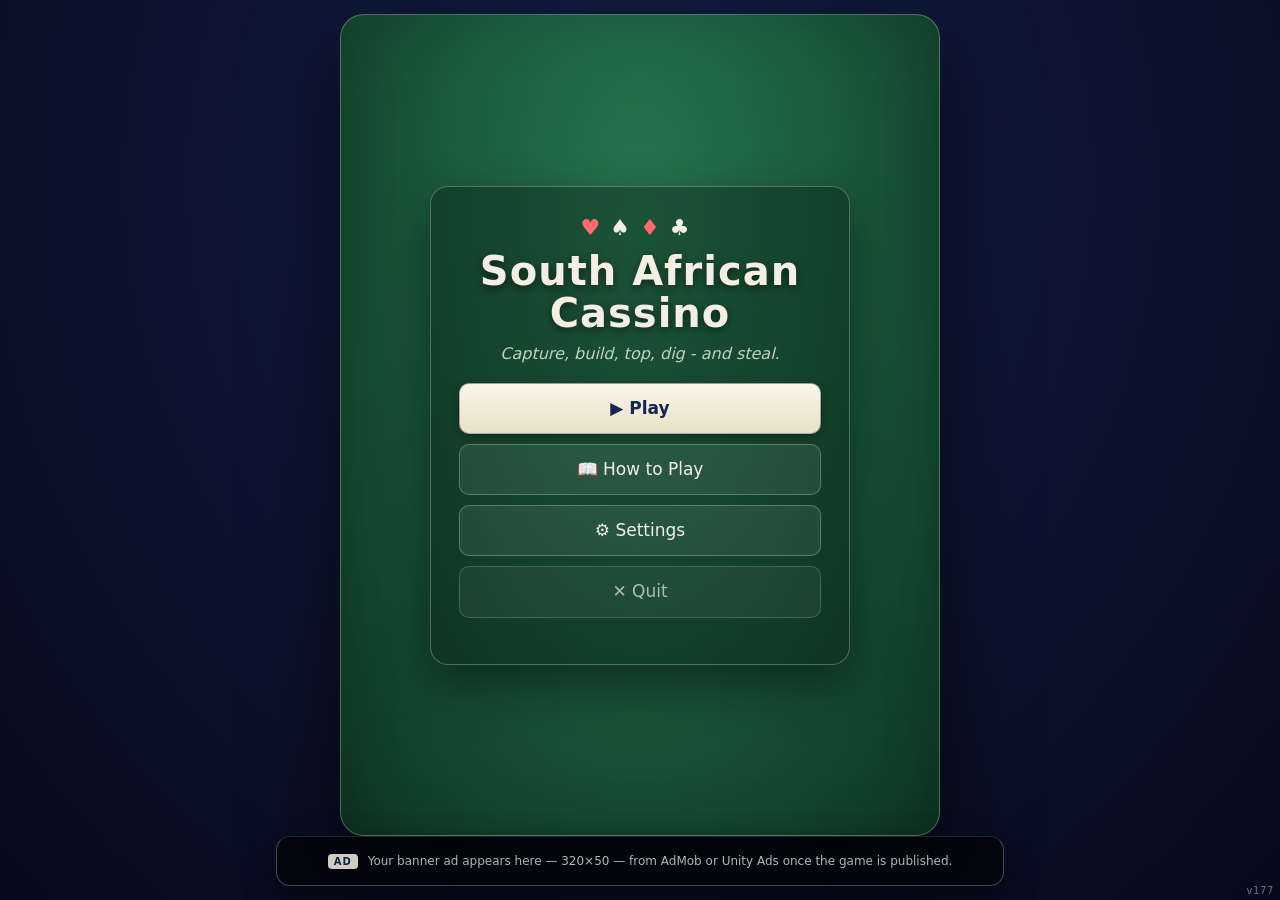
==== commit fdbd4574: "v177: the flight learns orientation (the owner's distortion explained and cured) - every flyer now t" ====
--- a/index.html
+++ b/index.html
@@ -4,7 +4,7 @@
 <meta charset="utf-8">
 <meta name="viewport" content="width=device-width, initial-scale=1, viewport-fit=cover">
 <title>South African Cassino</title>
-<link rel="stylesheet" href="css/style.css?v=176">
+<link rel="stylesheet" href="css/style.css?v=177">
 </head>
 <body>
 
@@ -228,12 +228,12 @@
 });
 </script>
 
-<script src="js/cards.js?v=176"></script>
-<script src="js/rules.js?v=176"></script>
-<script src="js/ai.js?v=176"></script>
-<script src="js/ads.js?v=176"></script>
-<script src="js/audio.js?v=176"></script>
-<script src="js/ui.js?v=176"></script>
+<script src="js/cards.js?v=177"></script>
+<script src="js/rules.js?v=177"></script>
+<script src="js/ai.js?v=177"></script>
+<script src="js/ads.js?v=177"></script>
+<script src="js/audio.js?v=177"></script>
+<script src="js/ui.js?v=177"></script>
 <script>UI.init();</script>
 </body>
 </html>
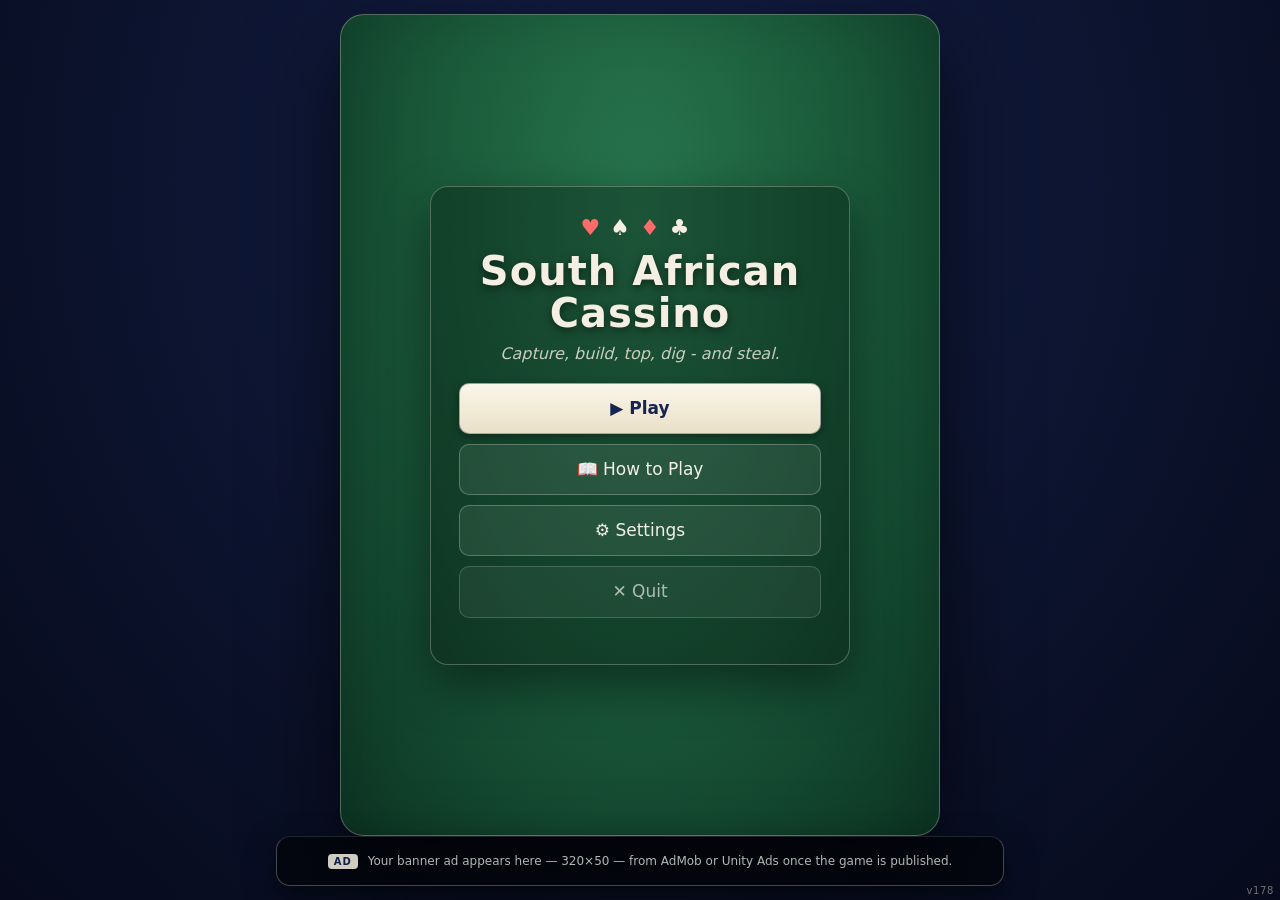
==== commit d422a8b6: "v178: the count strip rides the wide table (the owner's report) - the cards/spades/points tag ('4 ca" ====
--- a/index.html
+++ b/index.html
@@ -4,7 +4,7 @@
 <meta charset="utf-8">
 <meta name="viewport" content="width=device-width, initial-scale=1, viewport-fit=cover">
 <title>South African Cassino</title>
-<link rel="stylesheet" href="css/style.css?v=177">
+<link rel="stylesheet" href="css/style.css?v=178">
 </head>
 <body>
 
@@ -228,12 +228,12 @@
 });
 </script>
 
-<script src="js/cards.js?v=177"></script>
-<script src="js/rules.js?v=177"></script>
-<script src="js/ai.js?v=177"></script>
-<script src="js/ads.js?v=177"></script>
-<script src="js/audio.js?v=177"></script>
-<script src="js/ui.js?v=177"></script>
+<script src="js/cards.js?v=178"></script>
+<script src="js/rules.js?v=178"></script>
+<script src="js/ai.js?v=178"></script>
+<script src="js/ads.js?v=178"></script>
+<script src="js/audio.js?v=178"></script>
+<script src="js/ui.js?v=178"></script>
 <script>UI.init();</script>
 </body>
 </html>
--- a/css/style.css
+++ b/css/style.css
@@ -1321,6 +1321,14 @@
 }
 #screen-game.p3.w3 .opp-fan .card:first-child { margin-top: 0; }
 .opp-fan .card.deal-wait { visibility: hidden; }
+/* (owner 2026-09-25) THE COUNT STRIP RIDES THE WIDE TABLE — always on, a
+   readable horizontal bar along each box's foot; on the opponents' lying
+   boxes it spans the long bottom edge over the sideways card */
+#screen-game.p3.w3 .area-box .pile-stats {
+  font-size: 10px; line-height: 1.3; padding: 2px 0;
+  background: rgba(9,15,38,.85); bottom: 0; border-radius: 0 0 4px 4px;
+  letter-spacing: .3px;
+}
 /* the centre: (owner 2026-10-10) the grid carries the full span between the
    slimmed flanks, at BOTH axes' centre of the table — my areas row leaves
    the flow (pinned to the foot) so the grid centres in the whole play area */
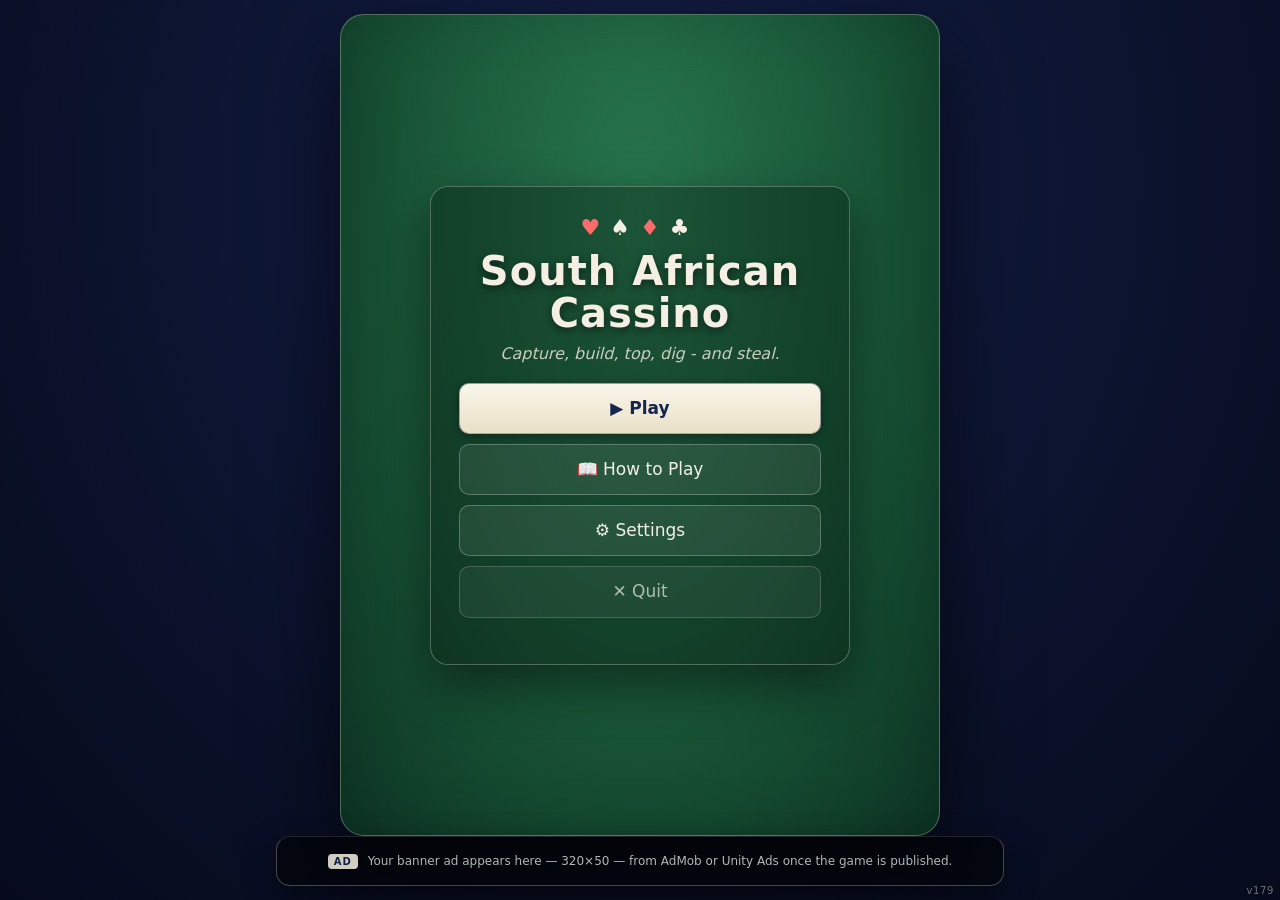
==== commit 653ecf4f: "v179: the opponents' areas stand upright again (the owner's ruling: the screen caters for the player" ====
--- a/index.html
+++ b/index.html
@@ -4,7 +4,7 @@
 <meta charset="utf-8">
 <meta name="viewport" content="width=device-width, initial-scale=1, viewport-fit=cover">
 <title>South African Cassino</title>
-<link rel="stylesheet" href="css/style.css?v=178">
+<link rel="stylesheet" href="css/style.css?v=179">
 </head>
 <body>
 
@@ -228,12 +228,12 @@
 });
 </script>
 
-<script src="js/cards.js?v=178"></script>
-<script src="js/rules.js?v=178"></script>
-<script src="js/ai.js?v=178"></script>
-<script src="js/ads.js?v=178"></script>
-<script src="js/audio.js?v=178"></script>
-<script src="js/ui.js?v=178"></script>
+<script src="js/cards.js?v=179"></script>
+<script src="js/rules.js?v=179"></script>
+<script src="js/ai.js?v=179"></script>
+<script src="js/ads.js?v=179"></script>
+<script src="js/audio.js?v=179"></script>
+<script src="js/ui.js?v=179"></script>
 <script>UI.init();</script>
 </body>
 </html>
--- a/css/style.css
+++ b/css/style.css
@@ -1267,7 +1267,7 @@
   position: absolute; top: 46px;
   bottom: calc(var(--card-w) * 1.4 + 84px);   /* (owner 2026-10-07) the cards stop AT my ribbon's top line */
   /* (owner 2026-10-10) the chrome slimmed — the freed width goes to the cards */
-  width: calc(var(--card-w) * 2.8 + 44px);
+  width: calc(var(--card-w) * 2.4 + 44px);
   display: flex; flex-direction: row; align-items: stretch; gap: 4px;
   padding: 4px 2px;
 }
@@ -1286,22 +1286,15 @@
    of the screen (owner 2026-10-07); lying landscape facing the same way as
    their cards; the box turns sideways and its card centres and rotates
    inside */
+/* (owner 2026-09-26) THE AREAS STAND UPRIGHT AGAIN — the screen caters for
+   the player at the PC: normal portrait card-footprint boxes (the phone's
+   own rule carries them; the landscape sizing and the ±90° inner-card
+   rotation retire). Only the HAND cards keep lying — with the flight
+   rotation mechanism turning them mid-air */
 #screen-game.p3.w3 .opp-corner .area-row {
-  flex: 0 0 auto; width: calc(var(--card-w) * 1.4);
+  flex: 0 0 auto; width: var(--card-w);
   flex-direction: column; align-items: center; justify-content: flex-start;
   padding: 0; gap: 4px;
-}
-#screen-game.p3.w3 .opp-corner .area-row .area-box {
-  width: calc(var(--card-w) * 1.4); height: var(--card-w);
-  min-height: var(--card-w); position: relative; flex: 0 0 auto;
-}
-#screen-game.p3.w3 .opp-corner.left .area-box .card {
-  position: absolute; top: 50%; left: 50%;
-  transform: translate(-50%, -50%) rotate(90deg);
-}
-#screen-game.p3.w3 .opp-corner.right .area-box .card {
-  position: absolute; top: 50%; left: 50%;
-  transform: translate(-50%, -50%) rotate(-90deg);
 }
 /* their backs LIE SIDEWAYS (owner: like real side players): the card box
    itself turns landscape — width the card's height, height its width — and
@@ -1322,8 +1315,7 @@
 #screen-game.p3.w3 .opp-fan .card:first-child { margin-top: 0; }
 .opp-fan .card.deal-wait { visibility: hidden; }
 /* (owner 2026-09-25) THE COUNT STRIP RIDES THE WIDE TABLE — always on, a
-   readable horizontal bar along each box's foot; on the opponents' lying
-   boxes it spans the long bottom edge over the sideways card */
+   readable bar at each upright box's foot */
 #screen-game.p3.w3 .area-box .pile-stats {
   font-size: 10px; line-height: 1.3; padding: 2px 0;
   background: rgba(9,15,38,.85); bottom: 0; border-radius: 0 0 4px 4px;
@@ -1337,8 +1329,8 @@
   position: relative;
   flex-direction: column; justify-content: center; align-items: center;
   padding: 10px 8px 4px;
-  margin-left: calc(var(--card-w) * 2.8 + 56px);
-  margin-right: calc(var(--card-w) * 2.8 + 56px);
+  margin-left: calc(var(--card-w) * 2.4 + 56px);
+  margin-right: calc(var(--card-w) * 2.4 + 56px);
 }
 #screen-game.p3.w3 #my-side {
   position: absolute; bottom: 4px; left: 8px; width: auto;
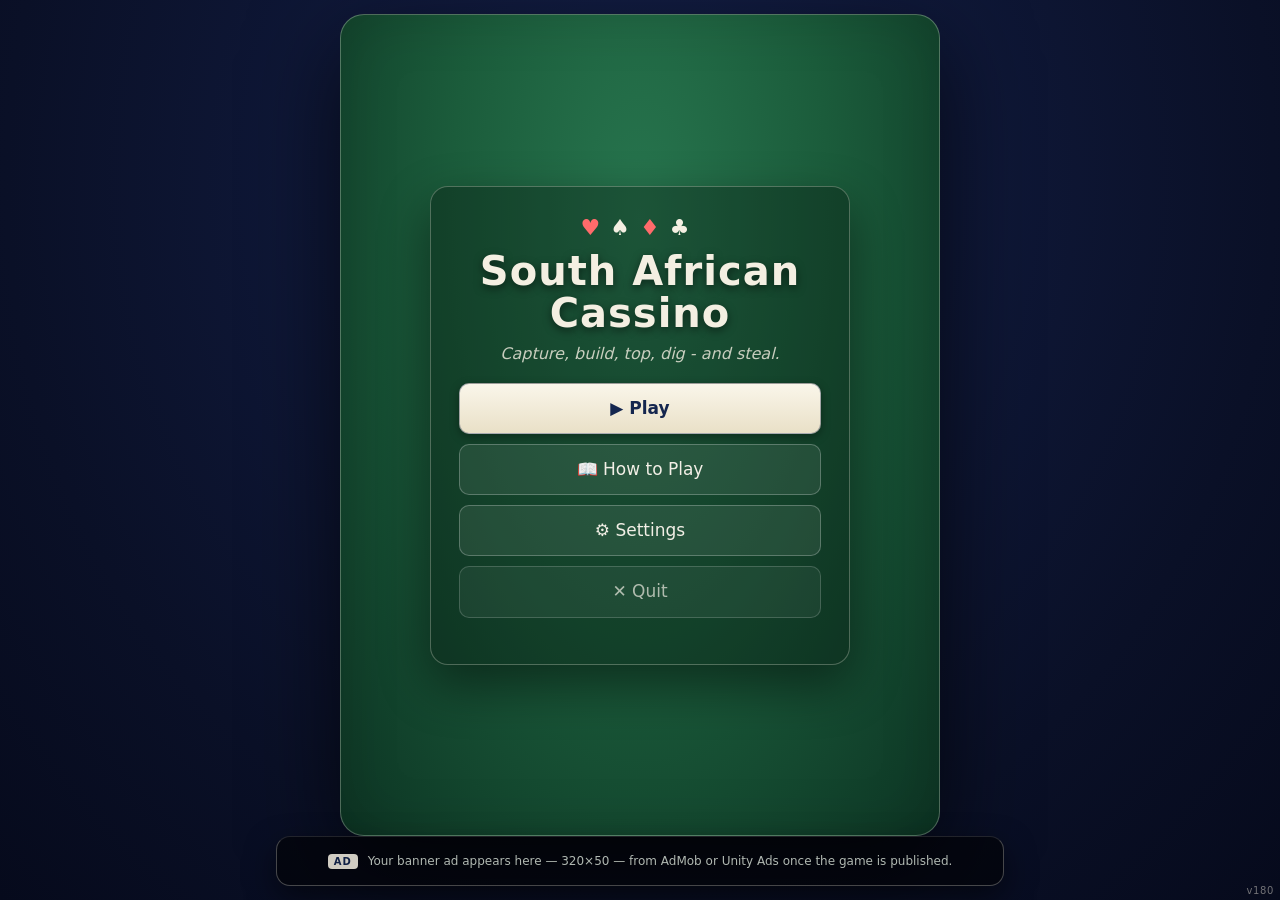
==== commit a7b66ce4: "v180: the fixed-aspect table (the owner's four rulings) - (1) Thandi's ribbon text rotated 180 degre" ====
--- a/index.html
+++ b/index.html
@@ -4,7 +4,7 @@
 <meta charset="utf-8">
 <meta name="viewport" content="width=device-width, initial-scale=1, viewport-fit=cover">
 <title>South African Cassino</title>
-<link rel="stylesheet" href="css/style.css?v=179">
+<link rel="stylesheet" href="css/style.css?v=180">
 </head>
 <body>
 
@@ -228,12 +228,12 @@
 });
 </script>
 
-<script src="js/cards.js?v=179"></script>
-<script src="js/rules.js?v=179"></script>
-<script src="js/ai.js?v=179"></script>
-<script src="js/ads.js?v=179"></script>
-<script src="js/audio.js?v=179"></script>
-<script src="js/ui.js?v=179"></script>
+<script src="js/cards.js?v=180"></script>
+<script src="js/rules.js?v=180"></script>
+<script src="js/ai.js?v=180"></script>
+<script src="js/ads.js?v=180"></script>
+<script src="js/audio.js?v=180"></script>
+<script src="js/ui.js?v=180"></script>
 <script>UI.init();</script>
 </body>
 </html>
--- a/css/style.css
+++ b/css/style.css
@@ -1229,6 +1229,17 @@
    ribbons, lying landscape — facing the same way as their cards. My areas
    hug my ribbon's left. My info strip stays minimized until toggled */
 #screen-game.p3.w3 { max-width: 900px; position: relative; padding: 0 86px; }
+/* (owner 2026-10-03) THE FIXED-ASPECT TABLE: on the wide screen the table
+   is a FIXED 900×562 design — the whole thing scales uniformly with the
+   window (never re-flowing, cards never shifting), aspect ratio locked;
+   when the window's ratio differs the excess is CROPPED at the edges
+   (the body already hides overflow). fitCards drives the scale; the
+   motion system reads design pixels through designRect() */
+#screen-game.p3.w3 {
+  position: fixed; left: 50%; top: 50%;
+  width: 900px; height: 562px; max-height: none;
+  transform-origin: center center;
+}
 #screen-game.p3.w3 .side-rail {
   display: flex; flex-direction: column; gap: 5px; padding: 6px 5px;
   position: absolute; top: 0; bottom: 0; width: 86px; z-index: 5;
@@ -1273,6 +1284,10 @@
 }
 #screen-game.p3.w3 .opp-corner.left { left: 92px; }
 #screen-game.p3.w3 .opp-corner.right { right: 92px; flex-direction: row-reverse; }
+/* (owner 2026-10-03) THANDI'S RIBBON READS FROM HER CHAIR: the left-side
+   player's name bar stands upside down to ours — the text rotated 180° so
+   it reads bottom-to-top from the table's view, the way she would read it */
+#screen-game.p3.w3 .opp-corner.left .namebar.vribbon { transform: rotate(180deg); }
 /* their ribbon: the namebar stood on its side, spanning their hand. NOTE:
    vertical writing ROTATES the flex axes — plain ROW stacks the emblems and
    name downward (a column override spreads it sideways) */
@@ -1328,7 +1343,9 @@
 #screen-game.p3.w3 #table-middle {
   position: relative;
   flex-direction: column; justify-content: center; align-items: center;
-  padding: 10px 8px 4px;
+  /* (owner 2026-10-03) the grid centres in the space ABOVE my areas row —
+     lifted clear of it, never touching */
+  padding: 10px 8px calc(var(--card-w) * 1.4 + 28px);
   margin-left: calc(var(--card-w) * 2.4 + 56px);
   margin-right: calc(var(--card-w) * 2.4 + 56px);
 }
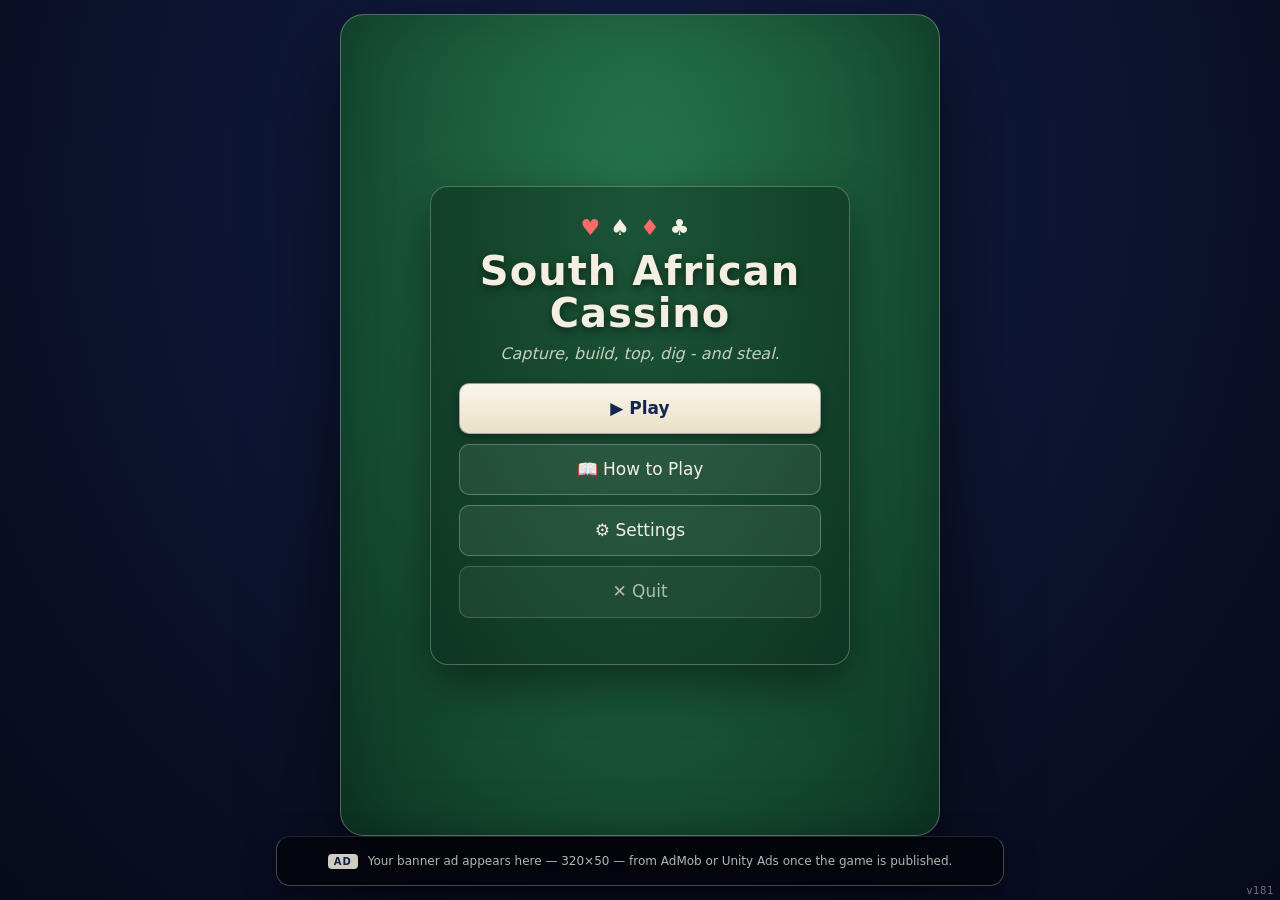
==== commit bac844cb: "v181: the table always fits (the owner's correction of the fixed-aspect screen) - the scale flips fr" ====
--- a/index.html
+++ b/index.html
@@ -4,7 +4,7 @@
 <meta charset="utf-8">
 <meta name="viewport" content="width=device-width, initial-scale=1, viewport-fit=cover">
 <title>South African Cassino</title>
-<link rel="stylesheet" href="css/style.css?v=180">
+<link rel="stylesheet" href="css/style.css?v=181">
 </head>
 <body>
 
@@ -228,12 +228,12 @@
 });
 </script>
 
-<script src="js/cards.js?v=180"></script>
-<script src="js/rules.js?v=180"></script>
-<script src="js/ai.js?v=180"></script>
-<script src="js/ads.js?v=180"></script>
-<script src="js/audio.js?v=180"></script>
-<script src="js/ui.js?v=180"></script>
+<script src="js/cards.js?v=181"></script>
+<script src="js/rules.js?v=181"></script>
+<script src="js/ai.js?v=181"></script>
+<script src="js/ads.js?v=181"></script>
+<script src="js/audio.js?v=181"></script>
+<script src="js/ui.js?v=181"></script>
 <script>UI.init();</script>
 </body>
 </html>
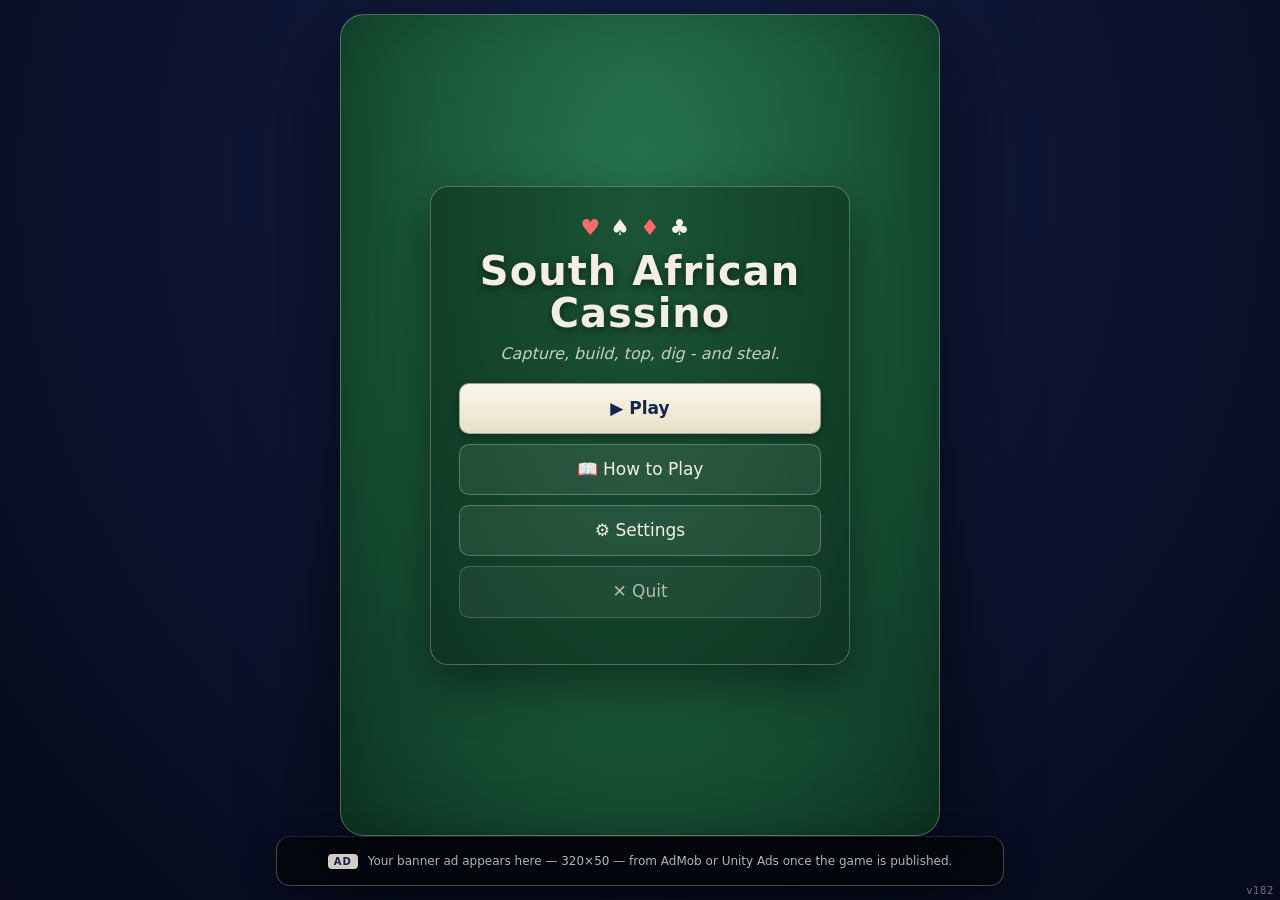
==== commit d03279d0: "v182: the table stands fixed (the owner's final word on the wide screen) - no scaling, no fitting, n" ====
--- a/index.html
+++ b/index.html
@@ -4,7 +4,7 @@
 <meta charset="utf-8">
 <meta name="viewport" content="width=device-width, initial-scale=1, viewport-fit=cover">
 <title>South African Cassino</title>
-<link rel="stylesheet" href="css/style.css?v=181">
+<link rel="stylesheet" href="css/style.css?v=182">
 </head>
 <body>
 
@@ -228,12 +228,12 @@
 });
 </script>
 
-<script src="js/cards.js?v=181"></script>
-<script src="js/rules.js?v=181"></script>
-<script src="js/ai.js?v=181"></script>
-<script src="js/ads.js?v=181"></script>
-<script src="js/audio.js?v=181"></script>
-<script src="js/ui.js?v=181"></script>
+<script src="js/cards.js?v=182"></script>
+<script src="js/rules.js?v=182"></script>
+<script src="js/ai.js?v=182"></script>
+<script src="js/ads.js?v=182"></script>
+<script src="js/audio.js?v=182"></script>
+<script src="js/ui.js?v=182"></script>
 <script>UI.init();</script>
 </body>
 </html>
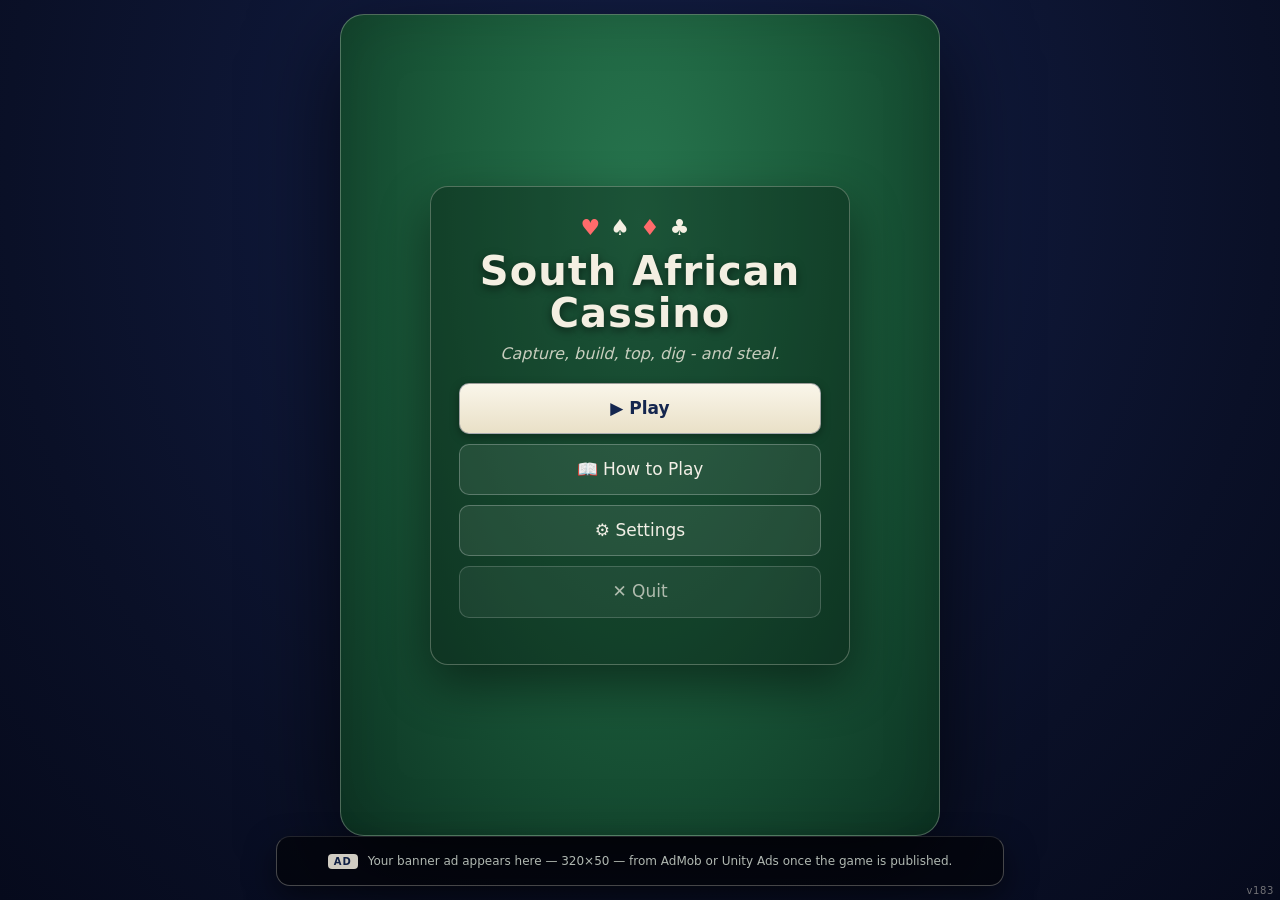
==== commit d90a09c8: "v183: the flight cure - cards fly from where they are to where they go (the owner's report) - the fi" ====
--- a/index.html
+++ b/index.html
@@ -4,7 +4,7 @@
 <meta charset="utf-8">
 <meta name="viewport" content="width=device-width, initial-scale=1, viewport-fit=cover">
 <title>South African Cassino</title>
-<link rel="stylesheet" href="css/style.css?v=182">
+<link rel="stylesheet" href="css/style.css?v=183">
 </head>
 <body>
 
@@ -228,12 +228,12 @@
 });
 </script>
 
-<script src="js/cards.js?v=182"></script>
-<script src="js/rules.js?v=182"></script>
-<script src="js/ai.js?v=182"></script>
-<script src="js/ads.js?v=182"></script>
-<script src="js/audio.js?v=182"></script>
-<script src="js/ui.js?v=182"></script>
+<script src="js/cards.js?v=183"></script>
+<script src="js/rules.js?v=183"></script>
+<script src="js/ai.js?v=183"></script>
+<script src="js/ads.js?v=183"></script>
+<script src="js/audio.js?v=183"></script>
+<script src="js/ui.js?v=183"></script>
 <script>UI.init();</script>
 </body>
 </html>
--- a/css/style.css
+++ b/css/style.css
@@ -1229,16 +1229,17 @@
    ribbons, lying landscape — facing the same way as their cards. My areas
    hug my ribbon's left. My info strip stays minimized until toggled */
 #screen-game.p3.w3 { max-width: 900px; position: relative; padding: 0 86px; }
-/* (owner 2026-10-03) THE FIXED-ASPECT TABLE: on the wide screen the table
-   is a FIXED 900×562 design — the whole thing scales uniformly with the
-   window (never re-flowing, cards never shifting), aspect ratio locked;
-   when the window's ratio differs the excess is CROPPED at the edges
-   (the body already hides overflow). fitCards drives the scale; the
-   motion system reads design pixels through designRect() */
+/* (owner 2026-10-03; THE FLIGHT CURE 2026-11-24) THE FIXED TABLE sits
+   centred by PLAIN MARGINS — never a transform. A transform, however
+   harmless it looks, silently re-parents every position:fixed flight
+   ghost from the window to the table's own corner, so each flying card
+   shifted by the centre margin before snapping home (the owner's report).
+   Margins centre the same 900×562 box with zero side-effects: the flight
+   system's window coordinates are true again */
 #screen-game.p3.w3 {
   position: fixed; left: 50%; top: 50%;
+  margin-left: -450px; margin-top: -281px;
   width: 900px; height: 562px; max-height: none;
-  transform-origin: center center;
 }
 #screen-game.p3.w3 .side-rail {
   display: flex; flex-direction: column; gap: 5px; padding: 6px 5px;
